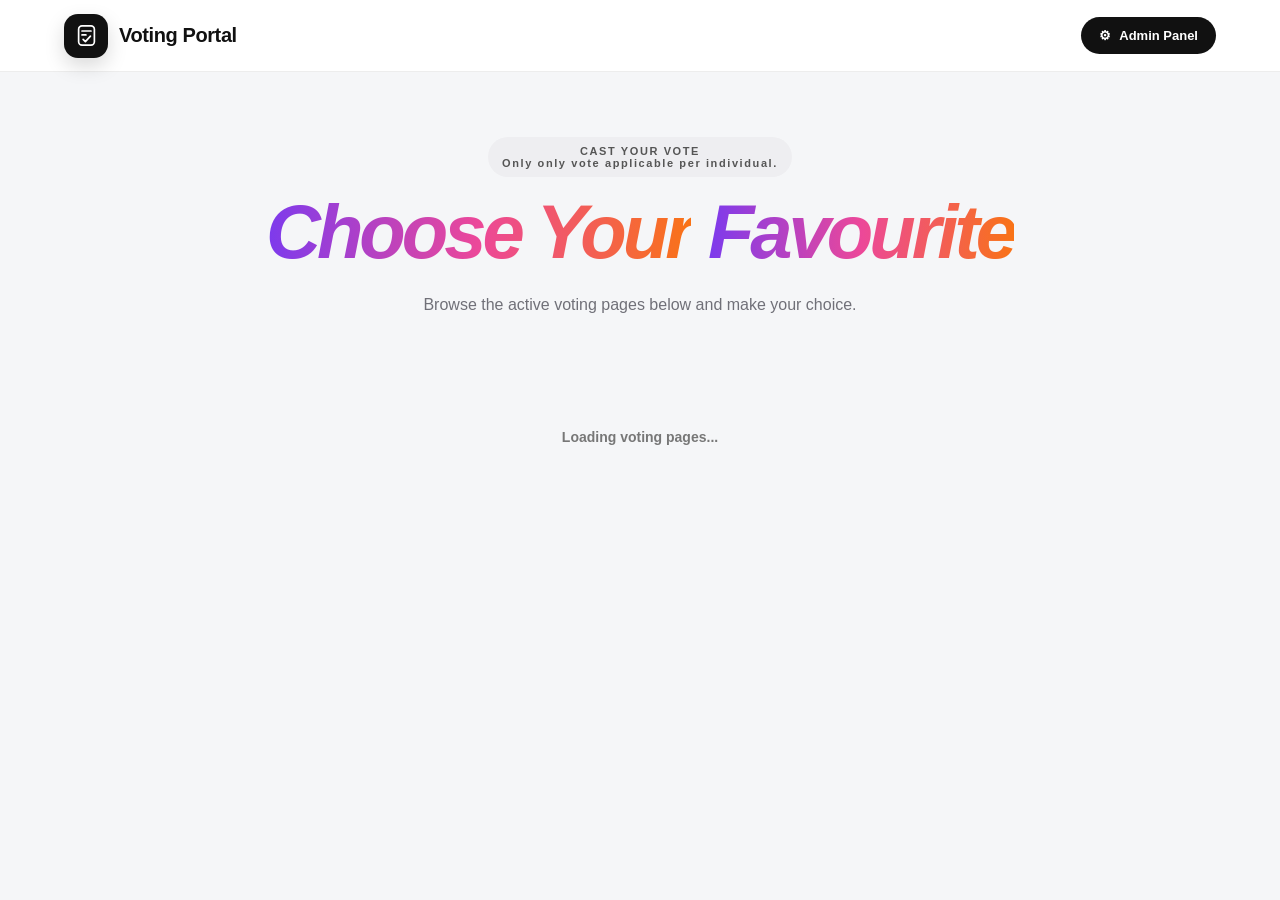
==== index.html @ 2a15a27f "17" ====
<!DOCTYPE html>
<html lang="en">

<head>

    <meta charset="UTF-8">

    <meta name="viewport" content="width=device-width, initial-scale=1.0">

    <title>Voting Portal</title>

    <link rel="stylesheet" href="styles.css">

    <script src="https://cdn.jsdelivr.net/npm/@supabase/supabase-js@2">
    </script>

</head>


<body>

    <!-- TOP NAVIGATION -->

    <header class="top-navigation">

        <div class="brand">
            <div class="brand-icon custom-vote-logo">
    <svg
        viewBox="0 0 48 48"
        xmlns="http://www.w3.org/2000/svg"
        aria-hidden="true">

        <rect
            x="10"
            y="7"
            width="28"
            height="34"
            rx="6"
            fill="none"
            stroke="currentColor"
            stroke-width="3"/>

        <path
            d="M16 16h16"
            stroke="currentColor"
            stroke-width="3"
            stroke-linecap="round"/>

        <path
            d="M16 23h7"
            stroke="currentColor"
            stroke-width="3"
            stroke-linecap="round"/>

        <path
            d="M18 31l4 4 9-10"
            fill="none"
            stroke="currentColor"
            stroke-width="3"
            stroke-linecap="round"
            stroke-linejoin="round"/>

    </svg>
</div>
            <span>Voting Portal</span>
        </div>

        <a href="admin.html" class="admin-button">

            <span>⚙</span>
            Admin Panel

        </a>

    </header>


    <div class="container">

        <!-- HOMEPAGE -->

        <section id="homePage" class="homepage">

            <div class="hero">

                <div class="hero-badge">
                    CAST YOUR VOTE
                    <br>
                    Only only vote applicable per individual.
                </div>

                <h1 class="hero-title">
                    <span>Choose Your</span>
                    <span class="hero-accent">Favourite</span>
                </h1>

                <p>
                    Browse the active voting pages below
                    and make your choice.
                </p>

            </div>


            <div id="homeLoading" class="loading-state">

                Loading voting pages...

            </div>


            <div id="homeError" class="message error hidden">
            </div>


            <section id="pagesGrid" class="pages-grid">
            </section>


            <div id="noPages" class="empty-state hidden">

                <div class="brand-icon custom-vote-logo">
    <svg
        viewBox="0 0 48 48"
        xmlns="http://www.w3.org/2000/svg"
        aria-hidden="true">

        <rect
            x="10"
            y="7"
            width="28"
            height="34"
            rx="6"
            fill="none"
            stroke="currentColor"
            stroke-width="3"/>

        <path
            d="M16 16h16"
            stroke="currentColor"
            stroke-width="3"
            stroke-linecap="round"/>

        <path
            d="M16 23h7"
            stroke="currentColor"
            stroke-width="3"
            stroke-linecap="round"/>

        <path
            d="M18 31l4 4 9-10"
            fill="none"
            stroke="currentColor"
            stroke-width="3"
            stroke-linecap="round"
            stroke-linejoin="round"/>

    </svg>
</div>

                <h2>
                    No active voting pages
                </h2>

                <p>
                    There are currently no published
                    voting pages available.
                </p>

            </div>

        </section>


        <!-- VOTING PAGE -->

        <section id="votingPage" class="hidden">

            <button class="back-button" onclick="goHome()">

                ← Back to all voting pages

            </button>


            <header class="page-header">

                <div class="brand-icon custom-vote-logo">
    <svg
        viewBox="0 0 48 48"
        xmlns="http://www.w3.org/2000/svg"
        aria-hidden="true">

        <rect
            x="10"
            y="7"
            width="28"
            height="34"
            rx="6"
            fill="none"
            stroke="currentColor"
            stroke-width="3"/>

        <path
            d="M16 16h16"
            stroke="currentColor"
            stroke-width="3"
            stroke-linecap="round"/>

        <path
            d="M16 23h7"
            stroke="currentColor"
            stroke-width="3"
            stroke-linecap="round"/>

        <path
            d="M18 31l4 4 9-10"
            fill="none"
            stroke="currentColor"
            stroke-width="3"
            stroke-linecap="round"
            stroke-linejoin="round"/>

    </svg>
</div>

                <h1 id="pageTitle">
                    Loading...
                </h1>

                <p id="pageDescription"></p>

            </header>


            <div id="loading" class="loading-state">

                Loading voting page...

            </div>


            <div id="errorMessage" class="message error hidden">
            </div>


            <main id="votingContent" class="hidden">

                <section class="images-container">


                    <!-- IMAGE 1 -->

                    <div class="image-option" id="imageOption1">

                        <h2 id="image1Name"></h2>

                        <div class="image-wrapper" onclick="openImage(1)">

                            <img id="image1" src="" alt="Option 1">

                            <div class="view-overlay">
                                <span>⛶</span>
                                View Full Size
                            </div>

                        </div>


                        <label class="vote-option">

                            <input type="radio" name="vote" value="1">

                            <span>
                                Vote for this image
                            </span>

                        </label>

                    </div>


                    <!-- IMAGE 2 -->

                    <div class="image-option" id="imageOption2">

                        <h2 id="image2Name"></h2>

                        <div class="image-wrapper" onclick="openImage(2)">

                            <img id="image2" src="" alt="Option 2">

                            <div class="view-overlay">
                                <span>⛶</span>
                                View Full Size
                            </div>

                        </div>


                        <label class="vote-option">

                            <input type="radio" name="vote" value="2">

                            <span>
                                Vote for this image
                            </span>

                        </label>

                    </div>

                </section>


                <!-- VOTE FORM -->

                <section class="voting-form">

                    <div class="form-heading">

                        <div class="brand-icon custom-vote-logo">
    
</div>

                        <div>

                            <h2>
                                Cast Your Vote
                            </h2>

                            <p>
                                Your name and vote are required
                            </p>

                        </div>

                    </div>


                    <form id="voteForm">

                        <div class="form-group">

                            <label for="voterName">
                                Your Name <span>*</span>
                            </label>

                            <input type="text" id="voterName" maxlength="100" required placeholder="Enter your name">

                        </div>


                        <div class="form-group">

                            <label for="comment">
                                Comment
                                <small>
                                    Optional
                                </small>
                            </label>

                            <textarea id="comment" maxlength="1000" placeholder="Tell us what you think...">
                            </textarea>

                            <div class="character-count">
                                <span id="characterCount">
                                    0
                                </span>
                                / 1000
                            </div>

                        </div>


                        <button type="submit" id="submitVote" class="submit-button">

                            <span>
                                Submit My Vote
                            </span>

                            <span class="button-arrow">
                                →
                            </span>

                        </button>

                    </form>


                    <div id="voteMessage" class="message hidden">
                    </div>

                </section>

            </main>

        </section>

    </div>


    <!-- FULL SCREEN IMAGE VIEWER -->

    <div id="imageModal" class="image-modal hidden">

        <button class="close-modal" onclick="closeImage()">

            ×

        </button>


        <div class="zoom-controls">

            <button onclick="zoomOut()">
                −
            </button>

            <span id="zoomLevel">
                100%
            </span>

            <button onclick="zoomIn()">
                +
            </button>

            <button onclick="resetZoom()">
                Reset
            </button>

        </div>


        <div id="zoomContainer" class="zoom-container">

            <img id="fullImage" src="" alt="Full size image">

        </div>

    </div>


    <script src="app.js"></script>

</body>

</html>
---- styles.css ----
/* =========================================================
   VOTING PORTAL
   COMPLETE STYLESHEET
========================================================= */


/* =========================================================
   RESET
========================================================= */

* {
    box-sizing: border-box;
}

html {
    scroll-behavior: smooth;
}

body {
    margin: 0;
    padding: 0;

    font-family:
        Inter,
        -apple-system,
        BlinkMacSystemFont,
        "Segoe UI",
        Arial,
        Helvetica,
        sans-serif;

    background: #f5f6f8;

    color: #111111;

    overflow-x: hidden;
}

button,
input,
textarea,
select {
    font: inherit;
}

button {
    cursor: pointer;
}

a {
    color: inherit;
}

img {
    max-width: 100%;
}

.hidden {
    display: none !important;
}


/* =========================================================
   GENERAL CONTAINER
========================================================= */

.container {
    width: min(1120px, 92%);

    margin-left: auto;
    margin-right: auto;
}


/* =========================================================
   TOP NAVIGATION
========================================================= */

.top-navigation {
    width: 100%;

    min-height: 72px;

    padding: 0 5%;

    display: flex;

    align-items: center;

    justify-content: space-between;

    gap: 20px;

    position: sticky;

    top: 0;

    z-index: 1000;

    background:
        rgba(255, 255, 255, 0.92);

    backdrop-filter:
        blur(18px);

    -webkit-backdrop-filter:
        blur(18px);

    border-bottom:
        1px solid rgba(0, 0, 0, 0.07);
}


/* =========================================================
   BRAND
========================================================= */

.brand {
    display: flex;

    align-items: center;

    gap: 11px;

    text-decoration: none;

    font-size: 20px;

    font-weight: 800;

    letter-spacing: -0.4px;

    white-space: nowrap;
}

.brand-icon {
    width: 38px;

    height: 38px;

    display: flex;

    align-items: center;

    justify-content: center;

    flex-shrink: 0;

    border-radius: 12px;

    background: #111111;

    color: #ffffff;

    font-size: 18px;

    box-shadow:
        0 8px 20px rgba(0, 0, 0, 0.15);
}


/* =========================================================
   ADMIN BUTTON
========================================================= */

.admin-button {
    display: inline-flex;

    align-items: center;

    justify-content: center;

    gap: 8px;

    padding: 11px 18px;

    border-radius: 999px;

    background: #111111;

    color: #ffffff;

    text-decoration: none;

    font-size: 13px;

    font-weight: 800;

    transition:
        transform 0.2s ease,
        box-shadow 0.2s ease,
        background 0.2s ease;
}

.admin-button:hover {
    transform: translateY(-2px);

    background: #222222;

    box-shadow:
        0 10px 25px rgba(0, 0, 0, 0.18);
}


/* =========================================================
   HOMEPAGE
========================================================= */

.homepage {
    padding-top: 65px;

    padding-bottom: 90px;
}


/* =========================================================
   HERO
========================================================= */

.hero {
    max-width: 800px;

    margin:
        0 auto 55px;

    text-align: center;
}

.hero-badge {
    display: inline-flex;

    align-items: center;

    justify-content: center;

    padding:
        8px 14px;

    margin-bottom: 18px;

    border-radius: 999px;

    background: #eeeeF1;

    color: #555555;

    font-size: 11px;

    font-weight: 850;

    letter-spacing: 1.6px;
}

.hero h1 {
    margin:
        0;

    font-size:
        clamp(42px, 7vw, 76px);

    line-height:
        0.98;

    letter-spacing:
        -4px;

    font-weight:
        900;
}

.hero h1 span {
    display: inline-block;

    background:
        linear-gradient(
            90deg,
            #7c3aed,
            #ec4899,
            #f97316
        );

    -webkit-background-clip:
        text;

    background-clip:
        text;

    color:
        transparent;

    font-style:
        italic;
}

.hero p {
    max-width:
        600px;

    margin:
        22px auto 0;

    color:
        #707078;

    font-size:
        16px;

    line-height:
        1.7;
}

.hero-title {
    margin: 0;
    padding: 0 16px;
    text-align: center;
    font-size: clamp(48px, 8vw, 92px);
    line-height: 0.95;
    letter-spacing: -4px;
    font-weight: 900;
    overflow: visible;
}

.hero-title span {
    display: block;
    white-space: nowrap;
}

.hero-accent {
    font-style: italic;
    background: linear-gradient(
        90deg,
        #7c3aed,
        #ec4899,
        #ff7043
    );
    -webkit-background-clip: text;
    background-clip: text;
    color: transparent;
}

@media (max-width: 600px) {

    .hero-title {
        font-size: clamp(48px, 14vw, 70px);
        line-height: 0.92;
        letter-spacing: -3px;
        padding: 0 10px;
    }

}


/* =========================================================
   LOADING
========================================================= */

.loading-state {
    padding:
        55px 20px;

    text-align:
        center;

    color:
        #777777;

    font-size:
        14px;

    font-weight:
        700;
}


/* =========================================================
   ERROR AND MESSAGES
========================================================= */

.message {
    width:
        100%;

    padding:
        14px 16px;

    margin-top:
        18px;

    border-radius:
        13px;

    font-size:
        13px;

    line-height:
        1.5;

    font-weight:
        650;
}

.message.error {
    background:
        #ffe8e8;

    color:
        #b42323;

    border:
        1px solid #ffd0d0;
}

.message.success {
    background:
        #e7f7ed;

    color:
        #19733b;

    border:
        1px solid #c8ecd5;
}


/* =========================================================
   HOMEPAGE VOTING CARDS
========================================================= */

.pages-grid {
    display:
        grid;

    grid-template-columns:
        repeat(
            auto-fit,
            minmax(
                320px,
                1fr
            )
        );

    gap:
        28px;
}


/* =========================================================
   VOTING PAGE CARD
========================================================= */

.voting-page-card {
    overflow:
        hidden;

    background:
        #ffffff;

    border:
        1px solid rgba(0, 0, 0, 0.07);

    border-radius:
        24px;

    box-shadow:
        0 12px 35px rgba(0, 0, 0, 0.07);

    opacity:
        0;

    transform:
        translateY(18px);

    animation:
        votingCardAppear
        0.55s
        ease
        forwards;

    transition:
        transform 0.3s ease,
        box-shadow 0.3s ease;
}

.voting-page-card:hover {
    transform:
        translateY(-7px);

    box-shadow:
        0 22px 50px rgba(0, 0, 0, 0.12);
}

@keyframes votingCardAppear {

    to {
        opacity:
            1;

        transform:
            translateY(0);
    }

}


/* =========================================================
   CARD IMAGES
========================================================= */

.card-images {
    width:
        100%;

    height:
        280px;

    display:
        grid;

    grid-template-columns:
        1fr 1fr;

    gap:
        3px;

    overflow:
        hidden;

    background:
        #eeeeee;
}

.mini-image {
    width:
        100%;

    height:
        100%;

    overflow:
        hidden;

    background:
        #eeeeee;
}

.mini-image img {
    width:
        100%;

    height:
        100%;

    display:
        block;

    object-fit:
        cover;

    transition:
        transform 0.6s
        cubic-bezier(
            0.2,
            0.8,
            0.2,
            1
        );
}

.voting-page-card:hover
.mini-image img {
    transform:
        scale(1.06);
}


/* =========================================================
   CARD CONTENT
========================================================= */

.card-content {
    position:
        relative;

    padding:
        25px;
}

.card-number {
    position:
        absolute;

    top:
        23px;

    right:
        25px;

    color:
        #b2b2b6;

    font-size:
        11px;

    font-weight:
        850;

    letter-spacing:
        1px;
}

.card-content h2 {
    margin:
        0 65px 18px 0;

    font-size:
        25px;

    line-height:
        1.15;

    letter-spacing:
        -0.8px;
}


/* =========================================================
   CARD OPTIONS
========================================================= */

.card-options {
    display:
        flex;

    align-items:
        center;

    flex-wrap:
        wrap;

    gap:
        7px;

    margin-bottom:
        21px;
}

.card-options span:not(.versus) {
    padding:
        7px 11px;

    border-radius:
        999px;

    background:
        #f0f0f2;

    color:
        #555555;

    font-size:
        11px;

    font-weight:
        700;
}

.card-options .versus {
    color:
        #aaaaaa;

    font-size:
        10px;

    font-weight:
        850;
}


/* =========================================================
   CARD VOTE BUTTON
========================================================= */

.vote-now-button {
    width:
        100%;

    min-height:
        50px;

    display:
        flex;

    align-items:
        center;

    justify-content:
        space-between;

    padding:
        13px 17px;

    border-radius:
        14px;

    background:
        #111111;

    color:
        #ffffff;

    text-decoration:
        none;

    font-size:
        13px;

    font-weight:
        800;

    transition:
        transform 0.2s ease,
        background 0.2s ease,
        box-shadow 0.2s ease;
}

.vote-now-button:hover {
    transform:
        translateY(-2px);

    background:
        linear-gradient(
            90deg,
            #7c3aed,
            #ec4899
        );

    box-shadow:
        0 12px 25px
        rgba(0, 0, 0, 0.16);
}


/* =========================================================
   EMPTY STATE
========================================================= */

.empty-state {
    padding:
        70px 20px;

    text-align:
        center;
}

.empty-icon {
    width:
        68px;

    height:
        68px;

    margin:
        0 auto 18px;

    display:
        flex;

    align-items:
        center;

    justify-content:
        center;

    border-radius:
        20px;

    background:
        #111111;

    color:
        #ffffff;

    font-size:
        25px;
}

.empty-state h2 {
    margin:
        0 0 8px;

    font-size:
        25px;
}

.empty-state p {
    margin:
        0;

    color:
        #777777;

    font-size:
        14px;
}


/* =========================================================
   VOTING PAGE
========================================================= */

#votingPage {
    padding:
        30px 0 80px;
}


/* =========================================================
   BACK BUTTON
========================================================= */

.back-button {
    display:
        inline-flex;

    align-items:
        center;

    justify-content:
        center;

    padding:
        10px 15px;

    border:
        0;

    border-radius:
        999px;

    background:
        #e9e9ec;

    color:
        #333333;

    font-size:
        13px;

    font-weight:
        750;

    transition:
        background 0.2s ease,
        color 0.2s ease,
        transform 0.2s ease;
}

.back-button:hover {
    background:
        #111111;

    color:
        #ffffff;

    transform:
        translateY(-2px);
}


/* =========================================================
   VOTING PAGE HEADER
========================================================= */

.page-header {
    padding:
        45px 0 35px;

    text-align:
        center;
}

.page-header h1 {
    margin:
        0;

    font-size:
        clamp(
            34px,
            6vw,
            58px
        );

    line-height:
        1;

    letter-spacing:
        -3px;

    font-weight:
        900;
}

.page-header p {
    margin:
        15px 0 0;

    color:
        #777777;

    font-size:
        15px;
}


/* =========================================================
   VOTING IMAGE GRID
========================================================= */

.images-container {
    display:
        grid;

    grid-template-columns:
        repeat(
            2,
            minmax(
                0,
                1fr
            )
        );

    gap:
        24px;
}


/* =========================================================
   IMAGE OPTION
========================================================= */

.image-option {
    overflow:
        hidden;

    padding:
        16px;

    background:
        #ffffff;

    border:
        1px solid rgba(0, 0, 0, 0.07);

    border-radius:
        23px;

    box-shadow:
        0 12px 35px rgba(0, 0, 0, 0.07);

    transition:
        transform 0.25s ease,
        box-shadow 0.25s ease;
}

.image-option:hover {
    transform:
        translateY(-4px);

    box-shadow:
        0 18px 42px rgba(0, 0, 0, 0.10);
}

.image-option h2 {
    margin:
        6px 0 16px;

    text-align:
        center;

    font-size:
        20px;

    line-height:
        1.2;
}


/* =========================================================
   IMAGE WRAPPER
========================================================= */

.image-wrapper {
    position:
        relative;

    overflow:
        hidden;

    border-radius:
        16px;

    background:
        #eeeeee;

    cursor:
        zoom-in;
}

.image-wrapper img {
    width:
        100%;

    height:
        440px;

    display:
        block;

    object-fit:
        contain;

    background:
        #eeeeee;

    user-select:
        none;

    transition:
        transform 0.35s ease;
}

.image-wrapper:hover img {
    transform:
        scale(1.02);
}


/* =========================================================
   IMAGE VIEW OVERLAY
========================================================= */

.view-overlay {
    position:
        absolute;

    left:
        14px;

    right:
        14px;

    bottom:
        14px;

    padding:
        11px 13px;

    border-radius:
        12px;

    background:
        rgba(
            0,
            0,
            0,
            0.72
        );

    color:
        #ffffff;

    text-align:
        center;

    font-size:
        12px;

    font-weight:
        750;

    opacity:
        0;

    transform:
        translateY(8px);

    transition:
        opacity 0.2s ease,
        transform 0.2s ease;
}

.image-wrapper:hover
.view-overlay {
    opacity:
        1;

    transform:
        translateY(0);
}


/* =========================================================
   VOTE RADIO OPTION
========================================================= */

.vote-option {
    min-height:
        48px;

    display:
        flex;

    align-items:
        center;

    justify-content:
        center;

    gap:
        8px;

    padding:
        13px 5px 3px;

    cursor:
        pointer;

    color:
        #333333;

    font-size:
        13px;

    font-weight:
        700;
}

.vote-option input {
    width:
        18px;

    height:
        18px;

    margin:
        0;

    accent-color:
        #111111;

    cursor:
        pointer;
}


/* =========================================================
   VOTING FORM
========================================================= */

.voting-form {
    width:
        min(
            570px,
            100%
        );

    margin:
        30px auto 0;

    padding:
        29px;

    background:
        #ffffff;

    border:
        1px solid rgba(0, 0, 0, 0.07);

    border-radius:
        23px;

    box-shadow:
        0 12px 35px rgba(0, 0, 0, 0.07);
}


/* =========================================================
   FORM HEADING
========================================================= */

.form-heading {
    display:
        flex;

    align-items:
        center;

    gap:
        13px;

    margin-bottom:
        25px;
}

.form-icon {
    width:
        45px;

    height:
        45px;

    flex-shrink:
        0;

    display:
        flex;

    align-items:
        center;

    justify-content:
        center;

    border-radius:
        13px;

    background:
        #111111;

    color:
        #ffffff;

    font-size:
        18px;
}

.form-heading h2 {
    margin:
        0;

    font-size:
        22px;
}

.form-heading p {
    margin:
        4px 0 0;

    color:
        #888888;

    font-size:
        12px;
}


/* =========================================================
   FORM GROUP
========================================================= */

.form-group {
    margin-bottom:
        20px;
}

.form-group label {
    display:
        block;

    margin-bottom:
        8px;

    color:
        #222222;

    font-size:
        13px;

    font-weight:
        800;
}

.form-group label span {
    color:
        #ec4899;
}

.form-group label small {
    color:
        #999999;

    font-size:
        11px;

    font-weight:
        600;
}

.form-group input,
.form-group textarea {
    width:
        100%;

    padding:
        13px 14px;

    border:
        1px solid #d9d9de;

    border-radius:
        12px;

    outline:
        none;

    background:
        #ffffff;

    color:
        #111111;

    transition:
        border-color 0.2s ease,
        box-shadow 0.2s ease;
}

.form-group input:focus,
.form-group textarea:focus {
    border-color:
        #7c3aed;

    box-shadow:
        0 0 0 4px
        rgba(
            124,
            58,
            237,
            0.09
        );
}

.form-group textarea {
    min-height:
        120px;

    resize:
        vertical;

    line-height:
        1.5;
}


/* =========================================================
   CHARACTER COUNT
========================================================= */

.character-count {
    margin-top:
        5px;

    text-align:
        right;

    color:
        #999999;

    font-size:
        11px;
}


/* =========================================================
   SUBMIT BUTTON
========================================================= */

.submit-button {
    width:
        100%;

    min-height:
        52px;

    display:
        flex;

    align-items:
        center;

    justify-content:
        space-between;

    padding:
        14px 17px;

    border:
        0;

    border-radius:
        14px;

    background:
        #111111;

    color:
        #ffffff;

    font-size:
        13px;

    font-weight:
        850;

    transition:
        transform 0.2s ease,
        box-shadow 0.2s ease,
        background 0.2s ease;
}

.submit-button:hover {
    transform:
        translateY(-2px);

    background:
        linear-gradient(
            90deg,
            #7c3aed,
            #ec4899
        );

    box-shadow:
        0 12px 28px
        rgba(
            0,
            0,
            0,
            0.17
        );
}

.submit-button:disabled {
    opacity:
        0.55;

    cursor:
        not-allowed;

    transform:
        none;

    box-shadow:
        none;
}

.button-arrow {
    font-size:
        21px;

    line-height:
        1;
}


/* =========================================================
   FULL SCREEN IMAGE VIEWER
========================================================= */

.image-modal {
    position:
        fixed;

    inset:
        0;

    z-index:
        10000;

    width:
        100%;

    height:
        100%;

    background:
        rgba(
            5,
            5,
            8,
            0.96
        );
}


/* =========================================================
   ZOOM CONTAINER
========================================================= */

.zoom-container {
    width:
        100%;

    height:
        100%;

    display:
        flex;

    align-items:
        center;

    justify-content:
        center;

    overflow:
        hidden;

    touch-action:
        none;

    cursor:
        grab;
}

.zoom-container:active {
    cursor:
        grabbing;
}


/* =========================================================
   FULL SIZE IMAGE
========================================================= */

#fullImage {
    max-width:
        90%;

    max-height:
        84%;

    width:
        auto;

    height:
        auto;

    display:
        block;

    object-fit:
        contain;

    user-select:
        none;

    -webkit-user-drag:
        none;

    transform-origin:
        center center;
}


/* =========================================================
   CLOSE MODAL
========================================================= */

.close-modal {
    position:
        absolute;

    top:
        20px;

    right:
        20px;

    z-index:
        10003;

    width:
        48px;

    height:
        48px;

    display:
        flex;

    align-items:
        center;

    justify-content:
        center;

    border:
        0;

    border-radius:
        50%;

    background:
        #ffffff;

    color:
        #111111;

    font-size:
        30px;

    line-height:
        1;

    box-shadow:
        0 10px 25px
        rgba(
            0,
            0,
            0,
            0.25
        );

    transition:
        transform 0.2s ease;
}

.close-modal:hover {
    transform:
        rotate(90deg)
        scale(1.05);
}


/* =========================================================
   ZOOM CONTROLS
========================================================= */

.zoom-controls {
    position:
        absolute;

    top:
        20px;

    left:
        50%;

    z-index:
        10002;

    transform:
        translateX(-50%);

    display:
        flex;

    align-items:
        center;

    gap:
        7px;

    padding:
        6px;

    border-radius:
        15px;

    background:
        rgba(
            255,
            255,
            255,
            0.12
        );

    backdrop-filter:
        blur(10px);
}

.zoom-controls button,
.zoom-controls span {
    min-width:
        42px;

    min-height:
        40px;

    display:
        flex;

    align-items:
        center;

    justify-content:
        center;

    padding:
        7px 10px;

    border:
        0;

    border-radius:
        10px;

    background:
        #ffffff;

    color:
        #111111;

    font-size:
        13px;

    font-weight:
        800;
}

.zoom-controls button:hover {
    background:
        #eeeeee;
}


/* =========================================================
   ADMIN PANEL
========================================================= */

.admin-container {
    width:
        min(
            1120px,
            92%
        );

    margin:
        0 auto;

    padding:
        45px 0 80px;
}


/* =========================================================
   ADMIN LOGIN
========================================================= */

#loginSection {
    min-height:
        calc(
            100vh - 100px
        );

    display:
        flex;

    align-items:
        center;

    justify-content:
        center;
}

#loginSection .admin-card {
    width:
        min(
            450px,
            100%
        );
}


/* =========================================================
   ADMIN CARD
========================================================= */

.admin-card {
    width:
        100%;

    padding:
        30px;

    margin-bottom:
        25px;

    background:
        rgba(
            255,
            255,
            255,
            0.97
        );

    border:
        1px solid
        rgba(
            0,
            0,
            0,
            0.07
        );

    border-radius:
        22px;

    box-shadow:
        0 12px 35px
        rgba(
            0,
            0,
            0,
            0.07
        );
}

.admin-card h1 {
    margin:
        0 0 25px;

    font-size:
        32px;

    letter-spacing:
        -1px;
}

.admin-card h2 {
    margin:
        0 0 25px;

    font-size:
        25px;

    letter-spacing:
        -0.5px;
}

.admin-card h3 {
    margin:
        0 0 20px;

    font-size:
        19px;
}


/* =========================================================
   ADMIN HEADER
========================================================= */

.admin-header {
    display:
        flex;

    align-items:
        center;

    justify-content:
        space-between;

    gap:
        20px;

    margin-bottom:
        28px;
}

.admin-header h1 {
    margin:
        0 0 7px;

    font-size:
        36px;

    letter-spacing:
        -1px;
}

.admin-header p {
    margin:
        0;

    color:
        #777777;

    font-size:
        14px;
}


/* =========================================================
   ADMIN FORM
========================================================= */

.admin-card .form-group {
    margin-bottom:
        20px;
}

.admin-card .form-group label {
    display:
        block;

    margin-bottom:
        8px;

    font-size:
        13px;

    font-weight:
        800;
}

.admin-card .form-group input[type="text"],
.admin-card .form-group input[type="email"],
.admin-card .form-group input[type="password"] {
    width:
        100%;

    min-height:
        46px;

    padding:
        11px 13px;

    border:
        1px solid #d7d7dc;

    border-radius:
        11px;

    outline:
        none;

    background:
        #ffffff;

    transition:
        border-color 0.2s ease,
        box-shadow 0.2s ease;
}

.admin-card .form-group input:focus {
    border-color:
        #7c3aed;

    box-shadow:
        0 0 0 4px
        rgba(
            124,
            58,
            237,
            0.08
        );
}

.admin-card .form-group small {
    display:
        block;

    margin-top:
        7px;

    color:
        #777777;

    font-size:
        11px;

    line-height:
        1.5;
}


/* =========================================================
   ADMIN LOGIN BUTTON
========================================================= */

#loginForm button {
    width:
        100%;

    min-height:
        48px;

    padding:
        12px 18px;

    border:
        0;

    border-radius:
        12px;

    background:
        #111111;

    color:
        #ffffff;

    font-size:
        13px;

    font-weight:
        800;

    transition:
        transform 0.2s ease,
        box-shadow 0.2s ease;
}

#loginForm button:hover {
    transform:
        translateY(-2px);

    box-shadow:
        0 10px 25px
        rgba(
            0,
            0,
            0,
            0.16
        );
}


/* =========================================================
   ADMIN IMAGE UPLOAD GRID
========================================================= */

.image-upload-grid {
    display:
        grid;

    grid-template-columns:
        1fr 1fr;

    gap:
        22px;

    margin:
        25px 0;
}


/* =========================================================
   UPLOAD BOX
========================================================= */

.upload-box {
    padding:
        23px;

    background:
        #fafafa;

    border:
        1px solid #dedee2;

    border-radius:
        19px;
}

.upload-box h3 {
    margin:
        0 0 20px;
}


/* =========================================================
   FILE INPUT
========================================================= */

.upload-box input[type="file"] {
    width:
        100%;

    padding:
        9px;

    border:
        1px dashed #bdbdc3;

    border-radius:
        10px;

    background:
        #ffffff;

    font-size:
        12px;
}


/* =========================================================
   IMAGE PREVIEW
========================================================= */

.preview-image {
    width:
        100%;

    max-height:
        250px;

    display:
        block;

    margin-top:
        17px;

    padding:
        5px;

    object-fit:
        contain;

    border-radius:
        13px;

    background:
        #eeeeee;
}


/* =========================================================
   PUBLISHED CHECKBOX
========================================================= */

.checkbox-label {
    display:
        flex;

    align-items:
        center;

    gap:
        9px;

    margin:
        12px 0;

    color:
        #333333;

    font-size:
        13px;

    font-weight:
        750;

    cursor:
        pointer;
}

.checkbox-label input {
    width:
        18px;

    height:
        18px;

    margin:
        0;

    accent-color:
        #111111;

    cursor:
        pointer;
}


/* =========================================================
   ADMIN BUTTON ROW
========================================================= */

.button-row {
    display:
        flex;

    align-items:
        center;

    gap:
        10px;

    flex-wrap:
        wrap;

    margin-top:
        20px;
}

.button-row button {
    min-height:
        44px;

    padding:
        10px 17px;

    border:
        0;

    border-radius:
        11px;

    background:
        #111111;

    color:
        #ffffff;

    font-size:
        13px;

    font-weight:
        800;

    transition:
        transform 0.2s ease,
        box-shadow 0.2s ease;
}

.button-row button:hover {
    transform:
        translateY(-2px);

    box-shadow:
        0 8px 20px
        rgba(
            0,
            0,
            0,
            0.14
        );
}


/* =========================================================
   SECONDARY BUTTON
========================================================= */

.secondary-button {
    min-height:
        42px;

    padding:
        10px 17px;

    border:
        0;

    border-radius:
        999px;

    background:
        #eeeeF0;

    color:
        #222222;

    font-size:
        13px;

    font-weight:
        800;

    transition:
        transform 0.2s ease,
        background 0.2s ease,
        color 0.2s ease;
}

.secondary-button:hover {
    transform:
        translateY(-2px);

    background:
        #111111;

    color:
        #ffffff;
}


/* =========================================================
   ADMIN VOTING PAGE LIST
========================================================= */

#pagesList {
    display:
        flex;

    flex-direction:
        column;

    gap:
        13px;
}


/* =========================================================
   PAGE ITEM
========================================================= */

.page-item {
    display:
        flex;

    align-items:
        center;

    justify-content:
        space-between;

    gap:
        20px;

    padding:
        20px;

    background:
        #fafafa;

    border:
        1px solid #e0e0e3;

    border-radius:
        17px;
}

.page-item h3 {
    margin:
        0 0 7px;

    font-size:
        18px;
}

.page-item p {
    margin:
        4px 0;

    color:
        #777777;

    font-size:
        12px;

    line-height:
        1.5;
}

.page-item .button-row {
    margin:
        0;

    flex-shrink:
        0;
}


/* =========================================================
   DANGER BUTTON
========================================================= */

.danger-button {
    min-height:
        40px;

    padding:
        9px 14px;

    border:
        0;

    border-radius:
        10px;

    background:
        #ffe7e7;

    color:
        #b42323;

    font-size:
        12px;

    font-weight:
        800;

    transition:
        background 0.2s ease,
        color 0.2s ease;
}

.danger-button:hover {
    background:
        #b42323;

    color:
        #ffffff;
}


/* =========================================================
   ADMIN RESPONSIVE
========================================================= */

@media (max-width: 800px) {

    .admin-container {
        width:
            94%;

        padding-top:
            30px;
    }

    .admin-header {
        align-items:
            flex-start;

        flex-direction:
            column;
    }

    .admin-header h1 {
        font-size:
            30px;
    }

    .image-upload-grid {
        grid-template-columns:
            1fr;
    }

    .page-item {
        align-items:
            stretch;

        flex-direction:
            column;
    }

    .page-item .button-row {
        width:
            100%;
    }

}


/* =========================================================
   TABLET
========================================================= */

@media (max-width: 800px) {

    .top-navigation {
        padding:
            0 20px;
    }

    .hero h1 {
        letter-spacing:
            -3px;
    }

    .images-container {
        grid-template-columns:
            1fr;
    }

    .image-wrapper img {
        height:
            400px;
    }

}


/* =========================================================
   MOBILE
========================================================= */

@media (max-width: 560px) {

    .top-navigation {
        min-height:
            64px;

        padding:
            0 15px;
    }

    .brand {
        font-size:
            16px;
    }

    .brand-icon {
        width:
            34px;

        height:
            34px;

        border-radius:
            10px;
    }

    .admin-button {
        padding:
            9px 12px;

        font-size:
            11px;
    }

    .container {
        width:
            94%;
    }

    .homepage {
        padding-top:
            45px;

        padding-bottom:
            65px;
    }

    .hero {
        margin-bottom:
            40px;
    }

    .hero h1 {
        font-size:
            clamp(
                40px,
                13vw,
                58px
            );

        letter-spacing:
            -3px;
    }

    .hero p {
        font-size:
            14px;
    }

    .pages-grid {
        grid-template-columns:
            1fr;

        gap:
            20px;
    }

    .card-images {
        height:
            230px;
    }

    .card-content {
        padding:
            21px;
    }

    .card-content h2 {
        font-size:
            22px;
    }

    #votingPage {
        padding-top:
            20px;
    }

    .page-header {
        padding:
            35px 0 25px;
    }

    .page-header h1 {
        font-size:
            36px;

        letter-spacing:
            -2px;
    }

    .images-container {
        gap:
            18px;
    }

    .image-option {
        padding:
            12px;

        border-radius:
            18px;
    }

    .image-wrapper img {
        height:
            330px;
    }

    .view-overlay {
        opacity:
            1;

        transform:
            translateY(0);
    }

    .voting-form {
        padding:
            21px;

        border-radius:
            18px;
    }

    .form-heading h2 {
        font-size:
            20px;
    }

    .zoom-controls {
        top:
            15px;

        gap:
            5px;

        padding:
            5px;
    }

    .zoom-controls button,
    .zoom-controls span {
        min-width:
            38px;

        min-height:
            37px;

        font-size:
            12px;
    }

    .close-modal {
        top:
            15px;

        right:
            15px;

        width:
            44px;

        height:
            44px;
    }

    #fullImage {
        max-width:
            96%;

        max-height:
            82%;
    }

}


/* =========================================================
   VERY SMALL MOBILE
========================================================= */

@media (max-width: 380px) {

    .brand {
        gap:
            7px;

        font-size:
            14px;
    }

    .brand-icon {
        width:
            31px;

        height:
            31px;
    }

    .admin-button {
        padding:
            8px 10px;

        font-size:
            10px;
    }

    .card-images {
        height:
            200px;
    }

    .image-wrapper img {
        height:
            280px;
    }

}


/* =========================================================
   ACCESSIBILITY
========================================================= */

button:focus-visible,
a:focus-visible,
input:focus-visible,
textarea:focus-visible {
    outline:
        3px solid
        rgba(
            124,
            58,
            237,
            0.35
        );

    outline-offset:
        2px;
}


/* =========================================================
   REDUCED MOTION
========================================================= */

@media (prefers-reduced-motion: reduce) {

    html {
        scroll-behavior:
            auto;
    }

    *,
    *::before,
    *::after {
        animation-duration:
            0.01ms !important;

        animation-iteration-count:
            1 !important;

        transition-duration:
            0.01ms !important;
    }

}

.results-link {
    display: inline-flex;
    align-items: center;
    justify-content: center;
    margin-top: 10px;
    padding: 9px 18px;
    border-radius: 999px;
    background: #f1f1f3;
    color: #171717;
    font-size: 13px;
    font-weight: 700;
    text-decoration: none;
    transition: all 0.2s ease;
}

.results-link:hover {
    background: #171717;
    color: #ffffff;
    transform: translateY(-2px);
}

.results-link::after {
    content: "↗";
    margin-left: 6px;
    font-size: 12px;
}


.custom-vote-logo {
    width: 44px;
    height: 44px;
    display: flex;
    align-items: center;
    justify-content: center;
    border-radius: 14px;
    background: #111111;
    color: #ffffff;
    flex-shrink: 0;
}

.custom-vote-logo svg {
    width: 27px;
    height: 27px;
    display: block;
}
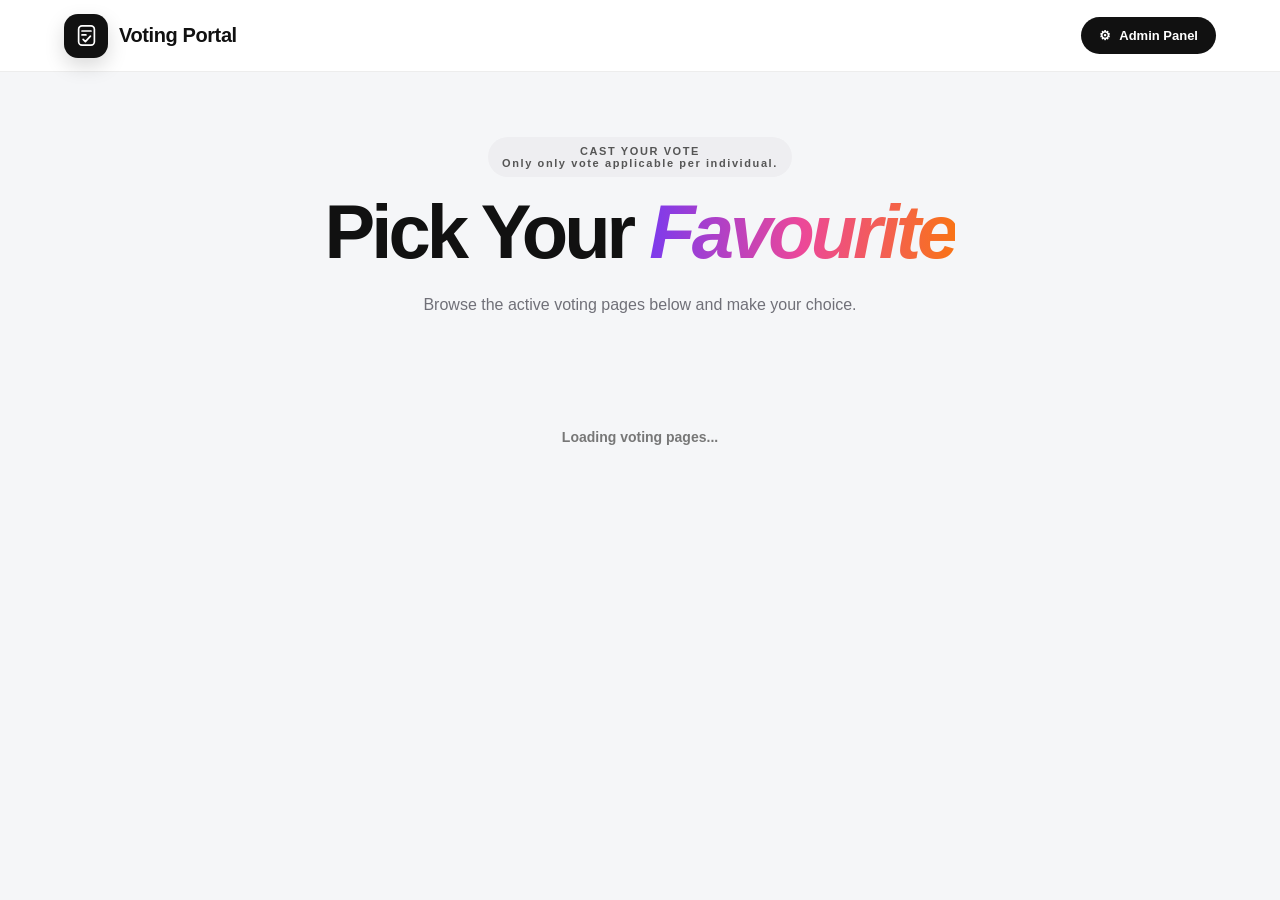
==== commit 1259499b: "19" ====
--- a/index.html
+++ b/index.html
@@ -25,43 +25,20 @@
 
         <div class="brand">
             <div class="brand-icon custom-vote-logo">
-    <svg
-        viewBox="0 0 48 48"
-        xmlns="http://www.w3.org/2000/svg"
-        aria-hidden="true">
-
-        <rect
-            x="10"
-            y="7"
-            width="28"
-            height="34"
-            rx="6"
-            fill="none"
-            stroke="currentColor"
-            stroke-width="3"/>
-
-        <path
-            d="M16 16h16"
-            stroke="currentColor"
-            stroke-width="3"
-            stroke-linecap="round"/>
-
-        <path
-            d="M16 23h7"
-            stroke="currentColor"
-            stroke-width="3"
-            stroke-linecap="round"/>
-
-        <path
-            d="M18 31l4 4 9-10"
-            fill="none"
-            stroke="currentColor"
-            stroke-width="3"
-            stroke-linecap="round"
-            stroke-linejoin="round"/>
-
-    </svg>
-</div>
+                <svg viewBox="0 0 48 48" xmlns="http://www.w3.org/2000/svg" aria-hidden="true">
+
+                    <rect x="10" y="7" width="28" height="34" rx="6" fill="none" stroke="currentColor"
+                        stroke-width="3" />
+
+                    <path d="M16 16h16" stroke="currentColor" stroke-width="3" stroke-linecap="round" />
+
+                    <path d="M16 23h7" stroke="currentColor" stroke-width="3" stroke-linecap="round" />
+
+                    <path d="M18 31l4 4 9-10" fill="none" stroke="currentColor" stroke-width="3" stroke-linecap="round"
+                        stroke-linejoin="round" />
+
+                </svg>
+            </div>
             <span>Voting Portal</span>
         </div>
 
@@ -89,9 +66,9 @@
                     Only only vote applicable per individual.
                 </div>
 
-                <h1 class="hero-title">
-                    <span>Choose Your</span>
-                    <span class="hero-accent">Favourite</span>
+                <h1>
+                    Pick Your
+                    <span>Favourite</span>
                 </h1>
 
                 <p>
@@ -120,43 +97,20 @@
             <div id="noPages" class="empty-state hidden">
 
                 <div class="brand-icon custom-vote-logo">
-    <svg
-        viewBox="0 0 48 48"
-        xmlns="http://www.w3.org/2000/svg"
-        aria-hidden="true">
-
-        <rect
-            x="10"
-            y="7"
-            width="28"
-            height="34"
-            rx="6"
-            fill="none"
-            stroke="currentColor"
-            stroke-width="3"/>
-
-        <path
-            d="M16 16h16"
-            stroke="currentColor"
-            stroke-width="3"
-            stroke-linecap="round"/>
-
-        <path
-            d="M16 23h7"
-            stroke="currentColor"
-            stroke-width="3"
-            stroke-linecap="round"/>
-
-        <path
-            d="M18 31l4 4 9-10"
-            fill="none"
-            stroke="currentColor"
-            stroke-width="3"
-            stroke-linecap="round"
-            stroke-linejoin="round"/>
-
-    </svg>
-</div>
+                    <svg viewBox="0 0 48 48" xmlns="http://www.w3.org/2000/svg" aria-hidden="true">
+
+                        <rect x="10" y="7" width="28" height="34" rx="6" fill="none" stroke="currentColor"
+                            stroke-width="3" />
+
+                        <path d="M16 16h16" stroke="currentColor" stroke-width="3" stroke-linecap="round" />
+
+                        <path d="M16 23h7" stroke="currentColor" stroke-width="3" stroke-linecap="round" />
+
+                        <path d="M18 31l4 4 9-10" fill="none" stroke="currentColor" stroke-width="3"
+                            stroke-linecap="round" stroke-linejoin="round" />
+
+                    </svg>
+                </div>
 
                 <h2>
                     No active voting pages
@@ -185,44 +139,7 @@
 
             <header class="page-header">
 
-                <div class="brand-icon custom-vote-logo">
-    <svg
-        viewBox="0 0 48 48"
-        xmlns="http://www.w3.org/2000/svg"
-        aria-hidden="true">
-
-        <rect
-            x="10"
-            y="7"
-            width="28"
-            height="34"
-            rx="6"
-            fill="none"
-            stroke="currentColor"
-            stroke-width="3"/>
-
-        <path
-            d="M16 16h16"
-            stroke="currentColor"
-            stroke-width="3"
-            stroke-linecap="round"/>
-
-        <path
-            d="M16 23h7"
-            stroke="currentColor"
-            stroke-width="3"
-            stroke-linecap="round"/>
-
-        <path
-            d="M18 31l4 4 9-10"
-            fill="none"
-            stroke="currentColor"
-            stroke-width="3"
-            stroke-linecap="round"
-            stroke-linejoin="round"/>
-
-    </svg>
-</div>
+
 
                 <h1 id="pageTitle">
                     Loading...
@@ -320,8 +237,20 @@
                     <div class="form-heading">
 
                         <div class="brand-icon custom-vote-logo">
-    
-</div>
+                            <svg viewBox="0 0 48 48" xmlns="http://www.w3.org/2000/svg" aria-hidden="true">
+
+                                <rect x="10" y="7" width="28" height="34" rx="6" fill="none" stroke="currentColor"
+                                    stroke-width="3" />
+
+                                <path d="M16 16h16" stroke="currentColor" stroke-width="3" stroke-linecap="round" />
+
+                                <path d="M16 23h7" stroke="currentColor" stroke-width="3" stroke-linecap="round" />
+
+                                <path d="M18 31l4 4 9-10" fill="none" stroke="currentColor" stroke-width="3"
+                                    stroke-linecap="round" stroke-linejoin="round" />
+
+                            </svg>
+                        </div>
 
                         <div>
 
--- a/styles.css
+++ b/styles.css
@@ -347,6 +347,91 @@
         padding: 0 10px;
     }
 
+}
+
+.hero-heading {
+    text-align: center;
+    width: 100%;
+    max-width: 900px;
+    margin: 0 auto 45px;
+    padding: 0 20px;
+    box-sizing: border-box;
+}
+
+.hero-small-title {
+    display: inline-block;
+    margin-bottom: 18px;
+    padding: 9px 18px;
+    border-radius: 50px;
+    background: #111111;
+    color: #ffffff;
+    font-size: 11px;
+    font-weight: 800;
+    letter-spacing: 2px;
+    text-transform: uppercase;
+}
+
+.hero-heading h1 {
+    margin: 0;
+    font-size: clamp(52px, 8vw, 88px);
+    line-height: 0.95;
+    letter-spacing: -4px;
+    font-weight: 900;
+    color: #111111;
+}
+
+.hero-heading h1 span {
+    display: block;
+    margin-top: 4px;
+    font-style: italic;
+    background: linear-gradient(
+        90deg,
+        #7438ff,
+        #d83cbd,
+        #ff664d
+    );
+    -webkit-background-clip: text;
+    background-clip: text;
+    color: transparent;
+}
+
+.hero-heading p {
+    margin: 22px auto 0;
+    max-width: 600px;
+    font-size: 16px;
+    line-height: 1.6;
+    color: #777777;
+}
+
+@media (max-width: 600px) {
+
+    .hero-heading {
+        margin-bottom: 35px;
+        padding: 0 18px;
+    }
+
+    .hero-small-title {
+        margin-bottom: 16px;
+        padding: 8px 15px;
+        font-size: 9px;
+        letter-spacing: 1.5px;
+    }
+
+    .hero-heading h1 {
+        font-size: 58px;
+        line-height: 0.92;
+        letter-spacing: -3px;
+    }
+
+    .hero-heading h1 span {
+        margin-top: 8px;
+    }
+
+    .hero-heading p {
+        margin-top: 20px;
+        font-size: 14px;
+        line-height: 1.5;
+    }
 }
 
 
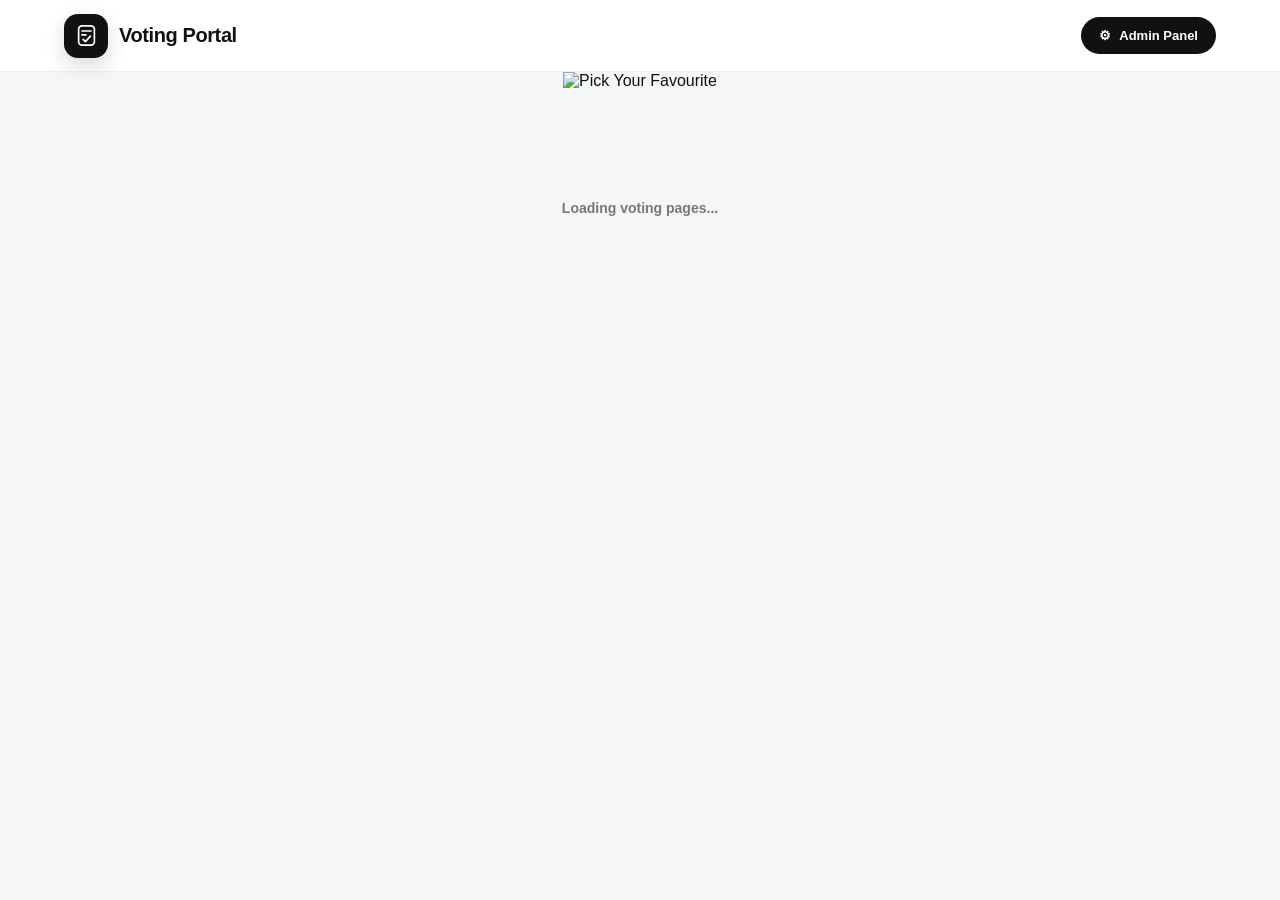
==== commit c6c97bd1: "27" ====
--- a/index.html
+++ b/index.html
@@ -58,25 +58,11 @@
 
         <section id="homePage" class="homepage">
 
-            <div class="hero">
-
-                <div class="hero-badge">
-                    CAST YOUR VOTE
-                    <br>
-                    Only only vote applicable per individual.
-                </div>
-
-                <h1>
-                    Pick Your
-                    <span>Favourite</span>
-                </h1>
-
-                <p>
-                    Browse the active voting pages below
-                    and make your choice.
-                </p>
-
-            </div>
+            <section class="hero">
+
+                <img src="hero-banner.png" alt="Pick Your Favourite" class="hero-banner">
+
+            </section>
 
 
             <div id="homeLoading" class="loading-state">
--- a/styles.css
+++ b/styles.css
@@ -201,239 +201,178 @@
         0 10px 25px rgba(0, 0, 0, 0.18);
 }
 
-
-/* =========================================================
-   HOMEPAGE
-========================================================= */
-
-.homepage {
-    padding-top: 65px;
-
-    padding-bottom: 90px;
-}
-
-
 /* =========================================================
    HERO
 ========================================================= */
 
 .hero {
-    max-width: 800px;
-
-    margin:
-        0 auto 55px;
-
+    width: 100%;
+    max-width: 1000px;
+    margin: 0 auto 55px;
+    padding: 0 24px;
+    box-sizing: border-box;
     text-align: center;
 }
 
 .hero-badge {
     display: inline-flex;
-
     align-items: center;
-
     justify-content: center;
-
-    padding:
-        8px 14px;
-
-    margin-bottom: 18px;
-
+    padding: 9px 18px;
+    margin-bottom: 24px;
     border-radius: 999px;
-
-    background: #eeeeF1;
-
-    color: #555555;
+    background: #eeeeef;
+    color: #66666d;
+
+    font-family:
+        -apple-system,
+        BlinkMacSystemFont,
+        "SF Pro Text",
+        "Helvetica Neue",
+        Arial,
+        sans-serif;
 
     font-size: 11px;
-
-    font-weight: 850;
-
-    letter-spacing: 1.6px;
-}
+    font-weight: 600;
+    letter-spacing: 1.4px;
+    line-height: 1.2;
+}
+
+/* =========================================================
+   MAIN HERO TITLE
+========================================================= */
 
 .hero h1 {
-    margin:
-        0;
-
-    font-size:
-        clamp(42px, 7vw, 76px);
-
-    line-height:
-        0.98;
-
-    letter-spacing:
-        -4px;
-
-    font-weight:
-        900;
-}
+    margin: 0;
+    padding: 0;
+
+    font-family:
+        -apple-system,
+        BlinkMacSystemFont,
+        "SF Pro Display",
+        "Helvetica Neue",
+        Arial,
+        sans-serif;
+
+    font-size: clamp(48px, 7vw, 82px);
+    line-height: 1.02;
+    letter-spacing: -3.5px;
+    font-weight: 700;
+
+    color: #171717;
+
+    -webkit-font-smoothing: antialiased;
+    text-rendering: geometricPrecision;
+}
+
+/* Favourite */
 
 .hero h1 span {
     display: inline-block;
 
-    background:
-        linear-gradient(
-            90deg,
-            #7c3aed,
-            #ec4899,
-            #f97316
-        );
-
-    -webkit-background-clip:
-        text;
-
-    background-clip:
-        text;
-
-    color:
-        transparent;
-
-    font-style:
-        italic;
-}
+    margin-left: 10px;
+
+    font-family:
+        -apple-system,
+        BlinkMacSystemFont,
+        "SF Pro Display",
+        "Helvetica Neue",
+        Arial,
+        sans-serif;
+
+    font-size: inherit;
+    line-height: inherit;
+    letter-spacing: inherit;
+
+    font-weight: 700;
+    font-style: normal;
+
+    color: #7357e8;
+
+    background: none;
+    -webkit-background-clip: initial;
+    background-clip: initial;
+    -webkit-text-fill-color: #7357e8;
+}
+
+/* =========================================================
+   DESCRIPTION
+========================================================= */
 
 .hero p {
-    max-width:
-        600px;
-
-    margin:
-        22px auto 0;
-
-    color:
-        #707078;
-
-    font-size:
-        16px;
-
-    line-height:
-        1.7;
-}
-
-.hero-title {
-    margin: 0;
-    padding: 0 16px;
-    text-align: center;
-    font-size: clamp(48px, 8vw, 92px);
-    line-height: 0.95;
-    letter-spacing: -4px;
-    font-weight: 900;
-    overflow: visible;
-}
-
-.hero-title span {
-    display: block;
-    white-space: nowrap;
-}
-
-.hero-accent {
-    font-style: italic;
-    background: linear-gradient(
-        90deg,
-        #7c3aed,
-        #ec4899,
-        #ff7043
-    );
-    -webkit-background-clip: text;
-    background-clip: text;
-    color: transparent;
-}
+    max-width: 620px;
+
+    margin: 22px auto 0;
+    padding: 0;
+
+    font-family:
+        -apple-system,
+        BlinkMacSystemFont,
+        "SF Pro Text",
+        "Helvetica Neue",
+        Arial,
+        sans-serif;
+
+    color: #77777f;
+
+    font-size: 16px;
+    font-weight: 400;
+    line-height: 1.6;
+
+    letter-spacing: -0.1px;
+}
+
+
+/* =========================================================
+   MOBILE
+========================================================= */
 
 @media (max-width: 600px) {
 
-    .hero-title {
-        font-size: clamp(48px, 14vw, 70px);
-        line-height: 0.92;
-        letter-spacing: -3px;
-        padding: 0 10px;
-    }
-
-}
-
-.hero-heading {
-    text-align: center;
-    width: 100%;
-    max-width: 900px;
-    margin: 0 auto 45px;
-    padding: 0 20px;
-    box-sizing: border-box;
-}
-
-.hero-small-title {
-    display: inline-block;
-    margin-bottom: 18px;
-    padding: 9px 18px;
-    border-radius: 50px;
-    background: #111111;
-    color: #ffffff;
-    font-size: 11px;
-    font-weight: 800;
-    letter-spacing: 2px;
-    text-transform: uppercase;
-}
-
-.hero-heading h1 {
-    margin: 0;
-    font-size: clamp(52px, 8vw, 88px);
-    line-height: 0.95;
-    letter-spacing: -4px;
-    font-weight: 900;
-    color: #111111;
-}
-
-.hero-heading h1 span {
-    display: block;
-    margin-top: 4px;
-    font-style: italic;
-    background: linear-gradient(
-        90deg,
-        #7438ff,
-        #d83cbd,
-        #ff664d
-    );
-    -webkit-background-clip: text;
-    background-clip: text;
-    color: transparent;
-}
-
-.hero-heading p {
-    margin: 22px auto 0;
-    max-width: 600px;
-    font-size: 16px;
-    line-height: 1.6;
-    color: #777777;
-}
-
-@media (max-width: 600px) {
-
-    .hero-heading {
-        margin-bottom: 35px;
+    .hero {
+        max-width: 100%;
+        margin: 0 auto 42px;
         padding: 0 18px;
     }
 
-    .hero-small-title {
-        margin-bottom: 16px;
+    .hero-badge {
         padding: 8px 15px;
+        margin-bottom: 22px;
+
         font-size: 9px;
-        letter-spacing: 1.5px;
-    }
-
-    .hero-heading h1 {
-        font-size: 58px;
-        line-height: 0.92;
-        letter-spacing: -3px;
-    }
-
-    .hero-heading h1 span {
-        margin-top: 8px;
-    }
-
-    .hero-heading p {
+        font-weight: 600;
+        letter-spacing: 1.1px;
+    }
+
+    .hero h1 {
+        font-size: 52px;
+        line-height: 0.98;
+        letter-spacing: -2.5px;
+        font-weight: 700;
+    }
+
+    .hero h1 span {
+        display: block;
+        margin: 4px 0 0;
+
+        font-size: inherit;
+        font-weight: 700;
+        letter-spacing: inherit;
+
+        color: #7357e8;
+        -webkit-text-fill-color: #7357e8;
+    }
+
+    .hero p {
+        max-width: 350px;
+
         margin-top: 20px;
+
         font-size: 14px;
-        line-height: 1.5;
-    }
-}
-
+        line-height: 1.55;
+    }
+
+}
 
 /* =========================================================
    LOADING
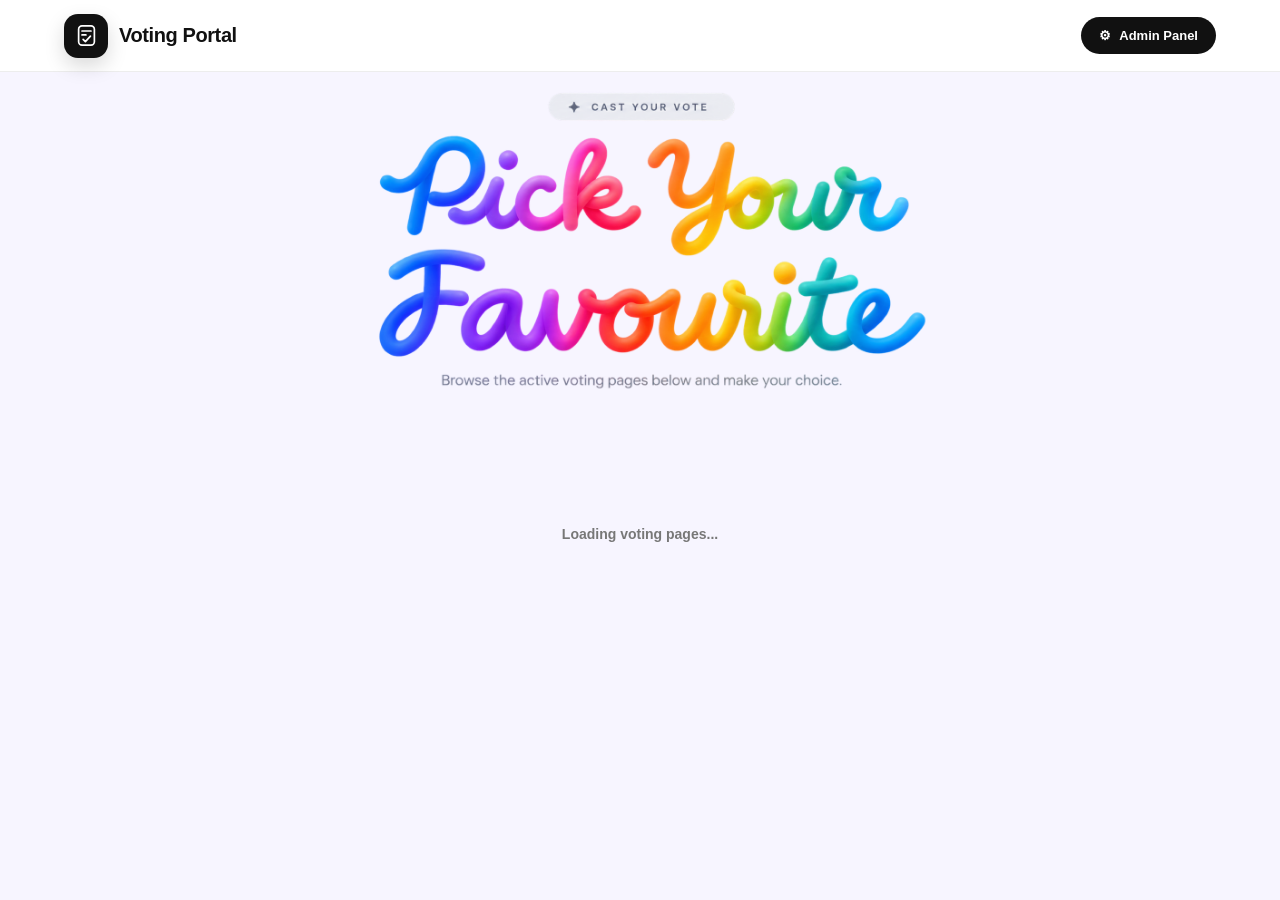
==== commit efcf847b: "Grad 25" ====
--- a/index.html
+++ b/index.html
@@ -18,7 +18,7 @@
 
 
 <body>
-
+<canvas id="liquid-bg"></canvas>
     <!-- TOP NAVIGATION -->
 
     <header class="top-navigation">
--- a/styles.css
+++ b/styles.css
@@ -2550,13 +2550,7 @@
             94%;
     }
 
-    .homepage {
-        padding-top:
-            45px;
-
-        padding-bottom:
-            65px;
-    }
+
 
     .hero {
         margin-bottom:
@@ -2843,4 +2837,65 @@
     width: 27px;
     height: 27px;
     display: block;
+}
+
+
+
+
+
+
+
+
+
+
+
+
+###################################################################
+
+
+
+/* =========================================================
+   LIQUID WATER BACKGROUND
+   ========================================================= */
+
+html {
+    background: #f7f5ff !important;
+}
+
+body {
+    background: #f7f5ff !important;
+    position: relative;
+    min-height: 100vh;
+    overflow-x: hidden;
+}
+
+
+/* Canvas */
+
+#liquid-bg {
+    position: fixed;
+
+    left: 0;
+    top: 0;
+
+    width: 100vw;
+    height: 100vh;
+
+    display: block;
+
+    margin: 0;
+    padding: 0;
+
+    pointer-events: none;
+
+    z-index: 0;
+}
+
+
+/* Website stays above the water */
+
+.top-navigation,
+.container {
+    position: relative;
+    z-index: 2;
 }
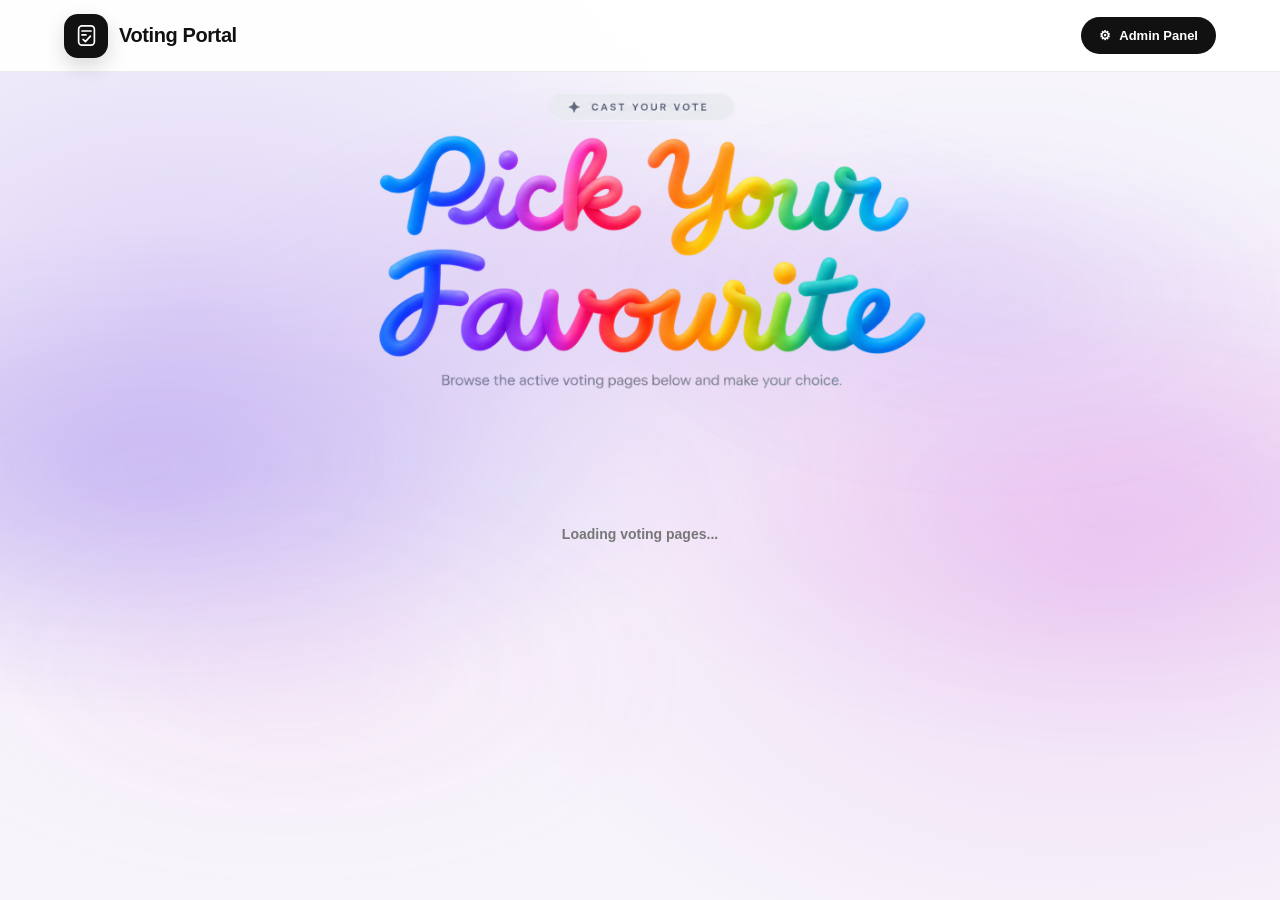
==== commit 684d237d: "Grad 29" ====
--- a/index.html
+++ b/index.html
@@ -18,7 +18,7 @@
 
 
 <body>
-<canvas id="liquid-bg"></canvas>
+
     <!-- TOP NAVIGATION -->
 
     <header class="top-navigation">
--- a/styles.css
+++ b/styles.css
@@ -2850,52 +2850,213 @@
 
 
 
-###################################################################
-
-
-
-/* =========================================================
-   LIQUID WATER BACKGROUND
+
+
+ /* =========================================================
+   FINAL SOFT LIQUID BACKGROUND
    ========================================================= */
 
-html {
-    background: #f7f5ff !important;
-}
-
+html,
 body {
-    background: #f7f5ff !important;
+    min-height: 100%;
+}
+
+body {
     position: relative;
-    min-height: 100vh;
     overflow-x: hidden;
-}
-
-
-/* Canvas */
-
-#liquid-bg {
+
+    background:
+        radial-gradient(
+            900px 600px at 15% 35%,
+            rgba(125, 78, 230, 0.20),
+            transparent 70%
+        ),
+        radial-gradient(
+            900px 600px at 85% 65%,
+            rgba(210, 105, 220, 0.18),
+            transparent 70%
+        ),
+        #f7f5fb;
+}
+
+
+/* Main moving liquid */
+
+body::before {
+    content: "";
+
     position: fixed;
 
-    left: 0;
-    top: 0;
-
-    width: 100vw;
-    height: 100vh;
-
-    display: block;
-
-    margin: 0;
-    padding: 0;
-
+    z-index: 0;
     pointer-events: none;
 
+    width: 120vw;
+    height: 90vh;
+
+    left: -10vw;
+    top: 80px;
+
+    background:
+        radial-gradient(
+            ellipse 45% 35% at 18% 48%,
+            rgba(103, 62, 225, 0.30),
+            transparent 72%
+        ),
+        radial-gradient(
+            ellipse 48% 38% at 82% 52%,
+            rgba(202, 86, 220, 0.26),
+            transparent 72%
+        ),
+        radial-gradient(
+            ellipse 42% 30% at 52% 25%,
+            rgba(154, 77, 230, 0.18),
+            transparent 70%
+        );
+
+    filter: blur(45px);
+
+    opacity: 0.85;
+
+    animation: liquidFlow 14s ease-in-out infinite alternate;
+}
+
+
+/* Secondary movement */
+
+body::after {
+    content: "";
+
+    position: fixed;
+
     z-index: 0;
-}
-
-
-/* Website stays above the water */
+    pointer-events: none;
+
+    width: 110vw;
+    height: 85vh;
+
+    left: -5vw;
+    top: 100px;
+
+    background:
+        radial-gradient(
+            ellipse 38% 30% at 75% 25%,
+            rgba(116, 72, 235, 0.18),
+            transparent 70%
+        ),
+        radial-gradient(
+            ellipse 40% 32% at 25% 75%,
+            rgba(226, 105, 216, 0.15),
+            transparent 70%
+        );
+
+    filter: blur(55px);
+
+    opacity: 0.75;
+
+    animation: liquidFlowReverse 18s ease-in-out infinite alternate;
+}
+
+
+/* =========================================================
+   LIQUID MOTION
+   ========================================================= */
+
+@keyframes liquidFlow {
+
+    0% {
+        transform:
+            translate3d(-4%, 0, 0)
+            scale(1);
+    }
+
+    25% {
+        transform:
+            translate3d(2%, 3%, 0)
+            scale(1.04);
+    }
+
+    50% {
+        transform:
+            translate3d(5%, -2%, 0)
+            scale(1.07);
+    }
+
+    75% {
+        transform:
+            translate3d(-2%, 4%, 0)
+            scale(1.04);
+    }
+
+    100% {
+        transform:
+            translate3d(-5%, -2%, 0)
+            scale(1);
+    }
+}
+
+
+@keyframes liquidFlowReverse {
+
+    0% {
+        transform:
+            translate3d(4%, 2%, 0)
+            scale(1.03);
+    }
+
+    50% {
+        transform:
+            translate3d(-4%, -3%, 0)
+            scale(1.08);
+    }
+
+    100% {
+        transform:
+            translate3d(3%, 4%, 0)
+            scale(1.02);
+    }
+}
+
+
+/* Keep actual website above liquid */
 
 .top-navigation,
 .container {
     position: relative;
     z-index: 2;
-}+}
+
+
+/* =========================================================
+   MOBILE
+   ========================================================= */
+
+@media (max-width: 600px) {
+
+    body::before {
+        width: 180vw;
+        height: 100vh;
+
+        left: -40vw;
+        top: 70px;
+
+        filter: blur(38px);
+
+        opacity: 0.78;
+
+        animation-duration: 12s;
+    }
+
+    body::after {
+        width: 170vw;
+        height: 100vh;
+
+        left: -35vw;
+        top: 80px;
+
+        filter: blur(45px);
+
+        opacity: 0.68;
+
+        animation-duration: 15s;
+    }
+}   
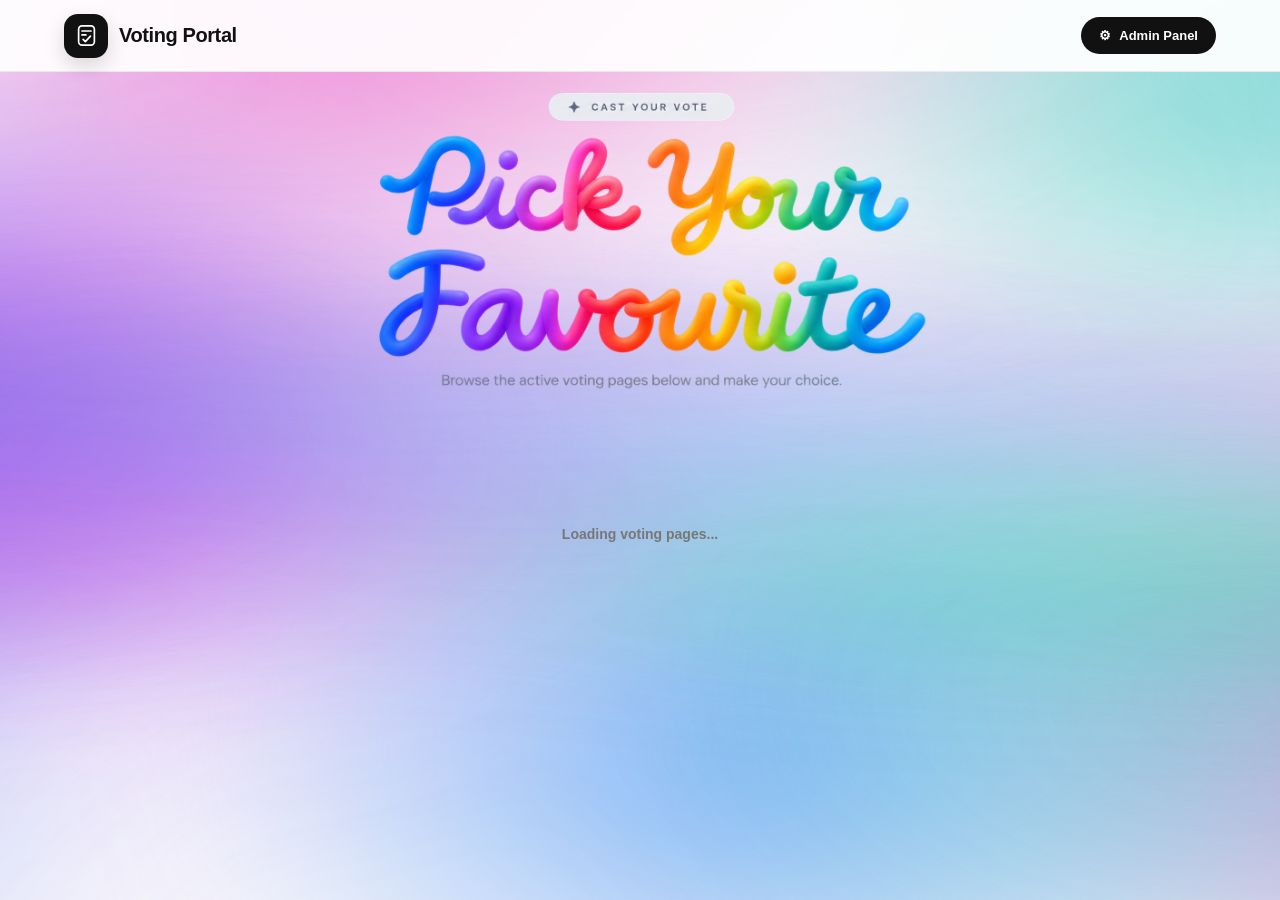
==== commit 2ce99d78: "Grad 50" ====
--- a/index.html
+++ b/index.html
@@ -18,7 +18,7 @@
 
 
 <body>
-
+<div class="liquid-background"></div>
     <!-- TOP NAVIGATION -->
 
     <header class="top-navigation">
@@ -357,7 +357,7 @@
 
 
     <script src="app.js"></script>
-
+</div>
 </body>
 
 </html>
--- a/styles.css
+++ b/styles.css
@@ -473,26 +473,25 @@
 ========================================================= */
 
 .voting-page-card {
-    overflow:
-        hidden;
-
-    background:
-        #ffffff;
-
-    border:
-        1px solid rgba(0, 0, 0, 0.07);
-
-    border-radius:
-        24px;
+    position: relative;
+    overflow: hidden;
+
+    background: rgba(255, 255, 255, 0.24);
+
+    border: 1px solid rgba(255, 255, 255, 0.48);
+
+    border-radius: 24px;
 
     box-shadow:
-        0 12px 35px rgba(0, 0, 0, 0.07);
-
-    opacity:
-        0;
-
-    transform:
-        translateY(18px);
+        0 18px 45px rgba(70, 50, 100, 0.10),
+        inset 0 1px 0 rgba(255, 255, 255, 0.55);
+
+    backdrop-filter: blur(22px) saturate(135%);
+    -webkit-backdrop-filter: blur(22px) saturate(135%);
+
+    opacity: 0;
+
+    transform: translateY(18px);
 
     animation:
         votingCardAppear
@@ -501,16 +500,42 @@
         forwards;
 
     transition:
-        transform 0.3s ease,
-        box-shadow 0.3s ease;
+        transform 0.35s ease,
+        box-shadow 0.35s ease,
+        background 0.35s ease;
 }
 
 .voting-page-card:hover {
-    transform:
-        translateY(-7px);
+    transform: translateY(-7px);
+
+    background: rgba(255, 255, 255, 0.30);
 
     box-shadow:
-        0 22px 50px rgba(0, 0, 0, 0.12);
+        0 24px 55px rgba(70, 50, 100, 0.14),
+        inset 0 1px 0 rgba(255, 255, 255, 0.65);
+}
+
+.voting-page-card::before {
+    content: "";
+
+    position: absolute;
+    inset: 0;
+
+    pointer-events: none;
+
+    background:
+        linear-gradient(
+            135deg,
+            rgba(255, 255, 255, 0.30),
+            rgba(255, 255, 255, 0.06) 40%,
+            rgba(255, 255, 255, 0.12)
+        );
+
+    border-radius: inherit;
+
+    opacity: 0.7;
+
+    z-index: 1;
 }
 
 @keyframes votingCardAppear {
@@ -549,8 +574,7 @@
     overflow:
         hidden;
 
-    background:
-        #eeeeee;
+    background: transparent !important
 }
 
 .mini-image {
@@ -563,8 +587,7 @@
     overflow:
         hidden;
 
-    background:
-        #eeeeee;
+    background: transparent !important
 }
 
 .mini-image img {
@@ -602,11 +625,16 @@
 ========================================================= */
 
 .card-content {
-    position:
-        relative;
-
-    padding:
-        25px;
+    position: relative;
+
+    padding: 25px;
+
+    background: rgba(255, 255, 255, 0.18);
+
+    border-top: 1px solid rgba(255, 255, 255, 0.28);
+
+    backdrop-filter: blur(14px) saturate(125%);
+    -webkit-backdrop-filter: blur(14px) saturate(125%);
 }
 
 .card-number {
@@ -669,23 +697,21 @@
 }
 
 .card-options span:not(.versus) {
-    padding:
-        7px 11px;
-
-    border-radius:
-        999px;
-
-    background:
-        #f0f0f2;
-
-    color:
-        #555555;
-
-    font-size:
-        11px;
-
-    font-weight:
-        700;
+    padding: 7px 11px;
+
+    border-radius: 999px;
+
+    background: rgba(255, 255, 255, 0.32);
+
+    border: 1px solid rgba(255, 255, 255, 0.42);
+
+    color: #555555;
+
+    font-size: 11px;
+    font-weight: 700;
+
+    backdrop-filter: blur(10px);
+    -webkit-backdrop-filter: blur(10px);
 }
 
 .card-options .versus {
@@ -2852,172 +2878,532 @@
 
 
 
+
+
+
+
+
+
+
+/* =========================================================
+   FROSTED GLASS VOTING CARDS
+   Put this at the VERY BOTTOM of styles.css
+   ========================================================= */
+
+.voting-page-card {
+    position: relative !important;
+    overflow: hidden !important;
+
+    background:
+        radial-gradient(
+            circle at 15% 15%,
+            rgba(255, 255, 255, 0.38),
+            transparent 42%
+        ),
+        radial-gradient(
+            circle at 85% 80%,
+            rgba(180, 155, 255, 0.18),
+            transparent 45%
+        ),
+        rgba(255, 255, 255, 0.38) !important;
+
+    border: 1px solid rgba(255, 255, 255, 0.75) !important;
+
+    box-shadow:
+        0 20px 50px rgba(70, 55, 100, 0.12),
+        inset 0 1px 0 rgba(255, 255, 255, 0.8),
+        inset 0 -1px 0 rgba(255, 255, 255, 0.25) !important;
+
+    backdrop-filter: blur(25px) saturate(145%) !important;
+    -webkit-backdrop-filter: blur(25px) saturate(145%) !important;
+
+    transition:
+        transform 0.35s ease,
+        box-shadow 0.35s ease,
+        background 0.35s ease !important;
+}
+
+
+/* Glass reflection */
+
+.voting-page-card::before {
+    content: "";
+
+    position: absolute;
+    inset: 0;
+
+    pointer-events: none;
+
+    background:
+        linear-gradient(
+            135deg,
+            rgba(255, 255, 255, 0.38) 0%,
+            rgba(255, 255, 255, 0.10) 35%,
+            rgba(255, 255, 255, 0.02) 60%,
+            rgba(255, 255, 255, 0.18) 100%
+        );
+
+    border-radius: inherit;
+
+    z-index: 1;
+}
+
+
+/* Keep everything inside the card above the glass */
+
+.voting-page-card > * {
+    position: relative;
+    z-index: 2;
+}
+
+
+/* =========================================================
+   FROSTED CONTENT AREA
+   ========================================================= */
+
+.voting-page-card .card-content {
+    position: relative;
+
+    background:
+        linear-gradient(
+            135deg,
+            rgba(255, 255, 255, 0.42),
+            rgba(255, 255, 255, 0.20)
+        ) !important;
+
+    border-top: 1px solid rgba(255, 255, 255, 0.55);
+
+    backdrop-filter: blur(18px) saturate(135%);
+    -webkit-backdrop-filter: blur(18px) saturate(135%);
+
+    box-shadow:
+        inset 0 1px 0 rgba(255, 255, 255, 0.45);
+}
+
+
+/* =========================================================
+   GLASS OPTION PILLS
+   ========================================================= */
+
+.voting-page-card .card-options span:not(.versus) {
+    background: rgba(255, 255, 255, 0.35) !important;
+
+    border: 1px solid rgba(255, 255, 255, 0.55);
+
+    box-shadow:
+        inset 0 1px 0 rgba(255, 255, 255, 0.55);
+
+    backdrop-filter: blur(12px);
+    -webkit-backdrop-filter: blur(12px);
+}
+
+
+/* =========================================================
+   HOVER
+   ========================================================= */
+
+.voting-page-card:hover {
+    background:
+        radial-gradient(
+            circle at 15% 15%,
+            rgba(255, 255, 255, 0.45),
+            transparent 42%
+        ),
+        radial-gradient(
+            circle at 85% 80%,
+            rgba(180, 155, 255, 0.22),
+            transparent 45%
+        ),
+        rgba(255, 255, 255, 0.43) !important;
+
+    box-shadow:
+        0 26px 60px rgba(70, 55, 100, 0.16),
+        inset 0 1px 0 rgba(255, 255, 255, 0.85);
+}
+
+/* =========================================================
+   FINAL FROSTED GLASS
+   ========================================================= */
+
+.voting-page-card {
+    position: relative !important;
+    overflow: hidden !important;
+
+    background: rgba(255, 255, 255, 0.14) !important;
+
+    border: 1px solid rgba(255, 255, 255, 0.62) !important;
+
+    border-radius: 24px !important;
+
+    box-shadow:
+        0 20px 55px rgba(60, 45, 100, 0.14),
+        inset 0 1px 0 rgba(255, 255, 255, 0.72),
+        inset 0 -1px 0 rgba(255, 255, 255, 0.18) !important;
+
+    backdrop-filter: blur(28px) saturate(160%) !important;
+    -webkit-backdrop-filter: blur(28px) saturate(160%) !important;
+
+    isolation: isolate;
+
+    transition:
+        transform 0.4s ease,
+        box-shadow 0.4s ease !important;
+}
+
+
+/* Soft glass reflection */
+
+.voting-page-card::before {
+    content: "";
+
+    position: absolute;
+    inset: 0;
+
+    pointer-events: none;
+
+    background:
+        linear-gradient(
+            135deg,
+            rgba(255, 255, 255, 0.28) 0%,
+            rgba(255, 255, 255, 0.06) 38%,
+            transparent 65%,
+            rgba(255, 255, 255, 0.12) 100%
+        );
+
+    border-radius: inherit;
+
+    z-index: 10;
+
+    pointer-events: none;
+}
+
+
+/* Keep card content above reflection */
+
+.voting-page-card > * {
+    position: relative;
+    z-index: 2;
+}
+
+
+/* Image area */
+
+.voting-page-card .card-images {
+    background: rgba(255, 255, 255, 0.06) !important;
+}
+
+
+/* Individual image holders */
+
+.voting-page-card .mini-image {
+    background: rgba(255, 255, 255, 0.04) !important;
+}
+
+
+/* Content section */
+
+.voting-page-card .card-content {
+    background: rgba(255, 255, 255, 0.12) !important;
+
+    border-top:
+        1px solid rgba(255, 255, 255, 0.42) !important;
+
+    backdrop-filter: blur(20px) saturate(150%) !important;
+    -webkit-backdrop-filter: blur(20px) saturate(150%) !important;
+}
+
+
+/* Small glass pills */
+
+.voting-page-card .card-options span:not(.versus) {
+    background: rgba(255, 255, 255, 0.18) !important;
+
+    border:
+        1px solid rgba(255, 255, 255, 0.38) !important;
+
+    box-shadow:
+        inset 0 1px 0 rgba(255, 255, 255, 0.45);
+
+    backdrop-filter: blur(12px);
+    -webkit-backdrop-filter: blur(12px);
+}
+
+
+/* Hover */
+
+.voting-page-card:hover {
+    transform: translateY(-7px) !important;
+
+    background: rgba(255, 255, 255, 0.18) !important;
+
+    box-shadow:
+        0 28px 65px rgba(60, 45, 100, 0.18),
+        inset 0 1px 0 rgba(255, 255, 255, 0.82) !important;
+}
+
+
+
+
+
+
+
+
+
+
+
+
+
+
+
+
+
+
+
+
+
+
+
+
+
+
+
+
+
+
+
+
+
+
+
+
+
  /* =========================================================
-   FINAL SOFT LIQUID BACKGROUND
+   CONTINUOUS LIQUID COLOR FLOW
    ========================================================= */
-
-html,
-body {
-    min-height: 100%;
-}
 
 body {
     position: relative;
     overflow-x: hidden;
-
-    background:
-        radial-gradient(
-            900px 600px at 15% 35%,
-            rgba(125, 78, 230, 0.20),
-            transparent 70%
-        ),
-        radial-gradient(
-            900px 600px at 85% 65%,
-            rgba(210, 105, 220, 0.18),
-            transparent 70%
-        ),
-        #f7f5fb;
-}
-
-
-/* Main moving liquid */
+    background: #f7f5fb;
+}
+
+
+/* =========================================================
+   LIQUID FLOW
+   ========================================================= */
 
 body::before {
     content: "";
 
     position: fixed;
 
+    left: -100vw;
+    top: 55px;
+
+    width: 300vw;
+    height: calc(100vh - 55px);
+
+    pointer-events: none;
+
     z-index: 0;
-    pointer-events: none;
-
-    width: 120vw;
-    height: 90vh;
-
-    left: -10vw;
-    top: 80px;
 
     background:
         radial-gradient(
-            ellipse 45% 35% at 18% 48%,
-            rgba(103, 62, 225, 0.30),
-            transparent 72%
+            ellipse 42% 28% at 5% 45%,
+            rgba(101, 54, 225, 0.42) 0%,
+            rgba(101, 54, 225, 0.25) 35%,
+            transparent 65%
         ),
+
         radial-gradient(
-            ellipse 48% 38% at 82% 52%,
-            rgba(202, 86, 220, 0.26),
-            transparent 72%
+            ellipse 44% 25% at 25% 55%,
+            rgba(174, 66, 226, 0.36) 0%,
+            rgba(174, 66, 226, 0.20) 38%,
+            transparent 65%
         ),
+
         radial-gradient(
-            ellipse 42% 30% at 52% 25%,
-            rgba(154, 77, 230, 0.18),
-            transparent 70%
+            ellipse 45% 27% at 45% 42%,
+            rgba(48, 111, 235, 0.34) 0%,
+            rgba(48, 111, 235, 0.18) 40%,
+            transparent 65%
+        ),
+
+        radial-gradient(
+            ellipse 42% 25% at 65% 58%,
+            rgba(24, 190, 165, 0.32) 0%,
+            rgba(24, 190, 165, 0.17) 40%,
+            transparent 65%
+        ),
+
+        radial-gradient(
+            ellipse 45% 28% at 85% 43%,
+            rgba(222, 79, 201, 0.32) 0%,
+            rgba(222, 79, 201, 0.17) 40%,
+            transparent 65%
+        ),
+
+        radial-gradient(
+            ellipse 40% 25% at 105% 58%,
+            rgba(104, 64, 228, 0.34) 0%,
+            rgba(104, 64, 228, 0.18) 40%,
+            transparent 65%
         );
 
-    filter: blur(45px);
+    filter: blur(32px);
 
     opacity: 0.85;
 
-    animation: liquidFlow 14s ease-in-out infinite alternate;
-}
-
-
-/* Secondary movement */
+    will-change: transform;
+
+    animation: liquidSlide 4s linear infinite;
+}
+
+
+/* =========================================================
+   SECOND LIQUID STREAM
+   ========================================================= */
 
 body::after {
     content: "";
 
     position: fixed;
 
+    left: -100vw;
+    top: 55px;
+
+    width: 300vw;
+    height: calc(100vh - 55px);
+
+    pointer-events: none;
+
     z-index: 0;
-    pointer-events: none;
-
-    width: 110vw;
-    height: 85vh;
-
-    left: -5vw;
-    top: 100px;
 
     background:
         radial-gradient(
-            ellipse 38% 30% at 75% 25%,
-            rgba(116, 72, 235, 0.18),
-            transparent 70%
+            ellipse 46% 20% at 0% 35%,
+            rgba(72, 91, 235, 0.22),
+            transparent 60%
         ),
+
         radial-gradient(
-            ellipse 40% 32% at 25% 75%,
-            rgba(226, 105, 216, 0.15),
-            transparent 70%
+            ellipse 48% 22% at 22% 65%,
+            rgba(124, 58, 225, 0.24),
+            transparent 60%
+        ),
+
+        radial-gradient(
+            ellipse 46% 21% at 45% 32%,
+            rgba(218, 77, 204, 0.22),
+            transparent 60%
+        ),
+
+        radial-gradient(
+            ellipse 48% 23% at 68% 67%,
+            rgba(35, 178, 164, 0.22),
+            transparent 60%
+        ),
+
+        radial-gradient(
+            ellipse 46% 21% at 90% 35%,
+            rgba(70, 110, 235, 0.24),
+            transparent 60%
         );
 
-    filter: blur(55px);
-
-    opacity: 0.75;
-
-    animation: liquidFlowReverse 18s ease-in-out infinite alternate;
-}
-
-
-/* =========================================================
-   LIQUID MOTION
+    filter: blur(40px);
+
+    opacity: 0.65;
+
+    will-change: transform;
+
+    animation: liquidSlideReverse 5s linear infinite;
+}
+
+
+/* =========================================================
+   SMOOTH LEFT TO RIGHT FLOW
    ========================================================= */
 
-@keyframes liquidFlow {
+@keyframes liquidSlide {
 
     0% {
         transform:
-            translate3d(-4%, 0, 0)
-            scale(1);
+            translate3d(0, 0, 0)
+            scaleX(1.05)
+            scaleY(1);
     }
 
     25% {
         transform:
-            translate3d(2%, 3%, 0)
-            scale(1.04);
+            translate3d(20vw, 2vh, 0)
+            scaleX(1.08)
+            scaleY(1.02);
     }
 
     50% {
         transform:
-            translate3d(5%, -2%, 0)
-            scale(1.07);
+            translate3d(40vw, -2vh, 0)
+            scaleX(1.05)
+            scaleY(1.04);
     }
 
     75% {
         transform:
-            translate3d(-2%, 4%, 0)
-            scale(1.04);
+            translate3d(60vw, 2vh, 0)
+            scaleX(1.08)
+            scaleY(1.02);
     }
 
     100% {
         transform:
-            translate3d(-5%, -2%, 0)
-            scale(1);
-    }
-}
-
-
-@keyframes liquidFlowReverse {
+            translate3d(80vw, 0, 0)
+            scaleX(1.05)
+            scaleY(1);
+    }
+}
+
+
+/* =========================================================
+   OPPOSITE SLOWER FLOW
+   ========================================================= */
+
+@keyframes liquidSlideReverse {
 
     0% {
         transform:
-            translate3d(4%, 2%, 0)
-            scale(1.03);
+            translate3d(80vw, 0, 0)
+            scaleX(1.05);
+    }
+
+    25% {
+        transform:
+            translate3d(60vw, -2vh, 0)
+            scaleX(1.08);
     }
 
     50% {
         transform:
-            translate3d(-4%, -3%, 0)
-            scale(1.08);
+            translate3d(40vw, 2vh, 0)
+            scaleX(1.05);
+    }
+
+    75% {
+        transform:
+            translate3d(20vw, -2vh, 0)
+            scaleX(1.08);
     }
 
     100% {
         transform:
-            translate3d(3%, 4%, 0)
-            scale(1.02);
-    }
-}
-
-
-/* Keep actual website above liquid */
+            translate3d(0, 0, 0)
+            scaleX(1.05);
+    }
+}
+
+
+/* =========================================================
+   KEEP WEBSITE ABOVE LIQUID
+   ========================================================= */
 
 .top-navigation,
 .container {
@@ -3033,30 +3419,544 @@
 @media (max-width: 600px) {
 
     body::before {
-        width: 180vw;
-        height: 100vh;
-
-        left: -40vw;
-        top: 70px;
-
-        filter: blur(38px);
+        left: -150vw;
+
+        width: 400vw;
+
+        top: 55px;
+
+        height: calc(100vh - 55px);
+
+        filter: blur(28px);
 
         opacity: 0.78;
 
-        animation-duration: 12s;
+        animation-duration: 3.5s;
     }
 
     body::after {
-        width: 170vw;
-        height: 100vh;
-
-        left: -35vw;
-        top: 80px;
-
-        filter: blur(45px);
-
-        opacity: 0.68;
-
-        animation-duration: 15s;
-    }
-}   +        left: -150vw;
+
+        width: 400vw;
+
+        top: 55px;
+
+        height: calc(100vh - 55px);
+
+        filter: blur(32px);
+
+        opacity: 0.60;
+
+        animation-duration: 4.5s;
+    }
+}
+
+
+/* =========================================================
+   FINAL FIX: MAIN VOTING PAGE GLASS
+   This targets .image-option, NOT .voting-page-card.
+   ========================================================= */
+
+#votingPage {
+    position: relative;
+    z-index: 2;
+}
+
+
+/* The actual two large voting cards */
+
+#votingPage .image-option {
+    position: relative !important;
+    overflow: hidden !important;
+
+    background: rgba(255, 255, 255, 0.16) !important;
+
+    border: 1px solid rgba(255, 255, 255, 0.58) !important;
+
+    border-radius: 24px !important;
+
+    box-shadow:
+        0 22px 55px rgba(72, 55, 110, 0.13),
+        inset 0 1px 0 rgba(255, 255, 255, 0.75),
+        inset 0 -1px 0 rgba(255, 255, 255, 0.12) !important;
+
+    backdrop-filter:
+        blur(28px)
+        saturate(155%) !important;
+
+    -webkit-backdrop-filter:
+        blur(28px)
+        saturate(155%) !important;
+
+    isolation: auto !important;
+
+    transition:
+        transform 0.4s ease,
+        box-shadow 0.4s ease,
+        background 0.4s ease !important;
+}
+
+
+/* Glass shine */
+
+#votingPage .image-option::before {
+    content: "";
+
+    position: absolute;
+    inset: 0;
+
+    z-index: 20;
+
+    pointer-events: none;
+
+    border-radius: inherit;
+
+    background:
+        linear-gradient(
+            135deg,
+            rgba(255, 255, 255, 0.25) 0%,
+            rgba(255, 255, 255, 0.07) 34%,
+            transparent 62%,
+            rgba(255, 255, 255, 0.10) 100%
+        );
+}
+
+
+/* Keep all real card content above shine */
+
+#votingPage .image-option > * {
+    position: relative;
+    z-index: 2;
+}
+
+
+/* Remove the solid gray box behind the paintings */
+
+#votingPage .image-wrapper {
+    background: rgba(255, 255, 255, 0.08) !important;
+
+    border:
+        1px solid
+        rgba(255, 255, 255, 0.28);
+}
+
+
+/* Remove the solid gray background from contain images */
+
+#votingPage .image-wrapper img {
+    background: transparent !important;
+}
+
+
+/* Radio area also becomes part of the glass */
+
+#votingPage .vote-option {
+    background: rgba(255, 255, 255, 0.10);
+
+    border-top:
+        1px solid
+        rgba(255, 255, 255, 0.24);
+
+    backdrop-filter: blur(12px);
+    -webkit-backdrop-filter: blur(12px);
+}
+
+
+/* Card hover */
+
+#votingPage .image-option:hover {
+    transform: translateY(-6px) !important;
+
+    background: rgba(255, 255, 255, 0.21) !important;
+
+    box-shadow:
+        0 28px 68px rgba(72, 55, 110, 0.17),
+        inset 0 1px 0 rgba(255, 255, 255, 0.82) !important;
+}
+
+
+/* =========================================================
+   VOTING FORM GLASS
+   ========================================================= */
+
+#votingPage .voting-form {
+    position: relative !important;
+
+    background:
+        rgba(255, 255, 255, 0.16) !important;
+
+    border:
+        1px solid
+        rgba(255, 255, 255, 0.58) !important;
+
+    box-shadow:
+        0 22px 55px rgba(72, 55, 110, 0.12),
+        inset 0 1px 0 rgba(255, 255, 255, 0.72) !important;
+
+    backdrop-filter:
+        blur(28px)
+        saturate(150%) !important;
+
+    -webkit-backdrop-filter:
+        blur(28px)
+        saturate(150%) !important;
+}
+
+
+/* Glass inputs */
+
+#votingPage .form-group input,
+#votingPage .form-group textarea {
+    background:
+        rgba(255, 255, 255, 0.30) !important;
+
+    border:
+        1px solid
+        rgba(255, 255, 255, 0.50) !important;
+
+    backdrop-filter: blur(12px);
+    -webkit-backdrop-filter: blur(12px);
+}
+
+
+/* =========================================================
+   MAKE THE LIQUID BACKGROUND SLOW AND VISIBLE
+   ========================================================= */
+
+body::before {
+    z-index: 0 !important;
+
+    filter: blur(38px) !important;
+
+    opacity: 0.92 !important;
+
+    animation:
+        liquidSlide
+        18s
+        ease-in-out
+        infinite
+        alternate !important;
+}
+
+
+body::after {
+    z-index: 0 !important;
+
+    filter: blur(46px) !important;
+
+    opacity: 0.72 !important;
+
+    animation:
+        liquidSlideReverse
+        23s
+        ease-in-out
+        infinite
+        alternate !important;
+}
+
+
+/* =========================================================
+   MOBILE
+   ========================================================= */
+
+@media (max-width: 800px) {
+
+    #votingPage .image-option {
+        border-radius: 21px !important;
+
+        backdrop-filter:
+            blur(23px)
+            saturate(150%) !important;
+
+        -webkit-backdrop-filter:
+            blur(23px)
+            saturate(150%) !important;
+    }
+
+    #votingPage .image-wrapper img {
+        background: transparent !important;
+    }
+}
+
+
+@media (max-width: 600px) {
+
+    body::before {
+        filter: blur(32px) !important;
+        opacity: 0.86 !important;
+        animation-duration: 18s !important;
+    }
+
+    body::after {
+        filter: blur(38px) !important;
+        opacity: 0.68 !important;
+        animation-duration: 23s !important;
+    }
+
+    #votingPage .image-option {
+        background:
+            rgba(255, 255, 255, 0.13) !important;
+    }
+
+    #votingPage .voting-form {
+        background:
+            rgba(255, 255, 255, 0.14) !important;
+    }
+}
+
+
+
+
+
+
+
+
+
+
+
+
+
+
+
+
+
+
+
+
+
+
+
+
+
+
+
+
+
+
+
+
+
+
+
+/* =========================================================
+   PREMIUM MOVING GRADIENT
+   ========================================================= */
+
+.liquid-background {
+    position: fixed;
+    inset: 0;
+
+    overflow: hidden;
+
+    z-index: -1;
+
+    background: #f7f5fb;
+}
+
+
+/* Main color field */
+
+.liquid-background::before {
+    content: "";
+
+    position: absolute;
+
+    width: 160%;
+    height: 160%;
+
+    left: -30%;
+    top: -30%;
+
+    background:
+
+        radial-gradient(
+            ellipse 35% 30% at 15% 45%,
+            rgba(137, 73, 239, 0.75),
+            transparent 70%
+        ),
+
+        radial-gradient(
+            ellipse 34% 28% at 35% 20%,
+            rgba(235, 75, 194, 0.65),
+            transparent 70%
+        ),
+
+        radial-gradient(
+            ellipse 38% 32% at 55% 70%,
+            rgba(57, 143, 244, 0.65),
+            transparent 70%
+        ),
+
+        radial-gradient(
+            ellipse 32% 30% at 78% 25%,
+            rgba(39, 205, 185, 0.60),
+            transparent 70%
+        ),
+
+        radial-gradient(
+            ellipse 35% 30% at 90% 70%,
+            rgba(220, 72, 210, 0.62),
+            transparent 70%
+        );
+
+    filter: blur(70px);
+
+    transform:
+        translate3d(0, 0, 0)
+        scale(1.05);
+
+    will-change: transform;
+
+    animation:
+        gradientFlowOne
+        14s
+        ease-in-out
+        infinite
+        alternate;
+}
+
+
+/* Secondary color field */
+
+.liquid-background::after {
+    content: "";
+
+    position: absolute;
+
+    width: 170%;
+    height: 170%;
+
+    left: -35%;
+    top: -35%;
+
+    background:
+
+        radial-gradient(
+            ellipse 35% 28% at 5% 70%,
+            rgba(56, 116, 245, 0.55),
+            transparent 70%
+        ),
+
+        radial-gradient(
+            ellipse 38% 30% at 28% 50%,
+            rgba(188, 66, 231, 0.50),
+            transparent 70%
+        ),
+
+        radial-gradient(
+            ellipse 35% 28% at 52% 15%,
+            rgba(239, 91, 180, 0.48),
+            transparent 70%
+        ),
+
+        radial-gradient(
+            ellipse 38% 30% at 75% 65%,
+            rgba(43, 199, 178, 0.48),
+            transparent 70%
+        ),
+
+        radial-gradient(
+            ellipse 35% 28% at 100% 30%,
+            rgba(81, 105, 239, 0.52),
+            transparent 70%
+        );
+
+    filter: blur(90px);
+
+    opacity: 0.85;
+
+    transform:
+        translate3d(0, 0, 0)
+        scale(1.08);
+
+    will-change: transform;
+
+    animation:
+        gradientFlowTwo
+        19s
+        ease-in-out
+        infinite
+        alternate;
+}
+
+
+/* =========================================================
+   MAIN MOVEMENT
+   ========================================================= */
+
+@keyframes gradientFlowOne {
+
+    0% {
+        transform:
+            translate3d(-3%, -2%, 0)
+            scale(1.05);
+    }
+
+    20% {
+        transform:
+            translate3d(5%, 3%, 0)
+            scale(1.10);
+    }
+
+    40% {
+        transform:
+            translate3d(10%, -3%, 0)
+            scale(1.06);
+    }
+
+    60% {
+        transform:
+            translate3d(4%, 6%, 0)
+            scale(1.11);
+    }
+
+    80% {
+        transform:
+            translate3d(-5%, 2%, 0)
+            scale(1.07);
+    }
+
+    100% {
+        transform:
+            translate3d(-3%, -2%, 0)
+            scale(1.05);
+    }
+}
+
+
+/* =========================================================
+   SECOND MOVEMENT
+   ========================================================= */
+
+@keyframes gradientFlowTwo {
+
+    0% {
+        transform:
+            translate3d(4%, 2%, 0)
+            scale(1.08);
+    }
+
+    25% {
+        transform:
+            translate3d(-4%, -3%, 0)
+            scale(1.12);
+    }
+
+    50% {
+        transform:
+            translate3d(-7%, 4%, 0)
+            scale(1.07);
+    }
+
+    75% {
+        transform:
+            translate3d(3%, -4%, 0)
+            scale(1.11);
+    }
+
+    100% {
+        transform:
+            translate3d(4%, 2%, 0)
+            scale(1.08);
+    }
+}
